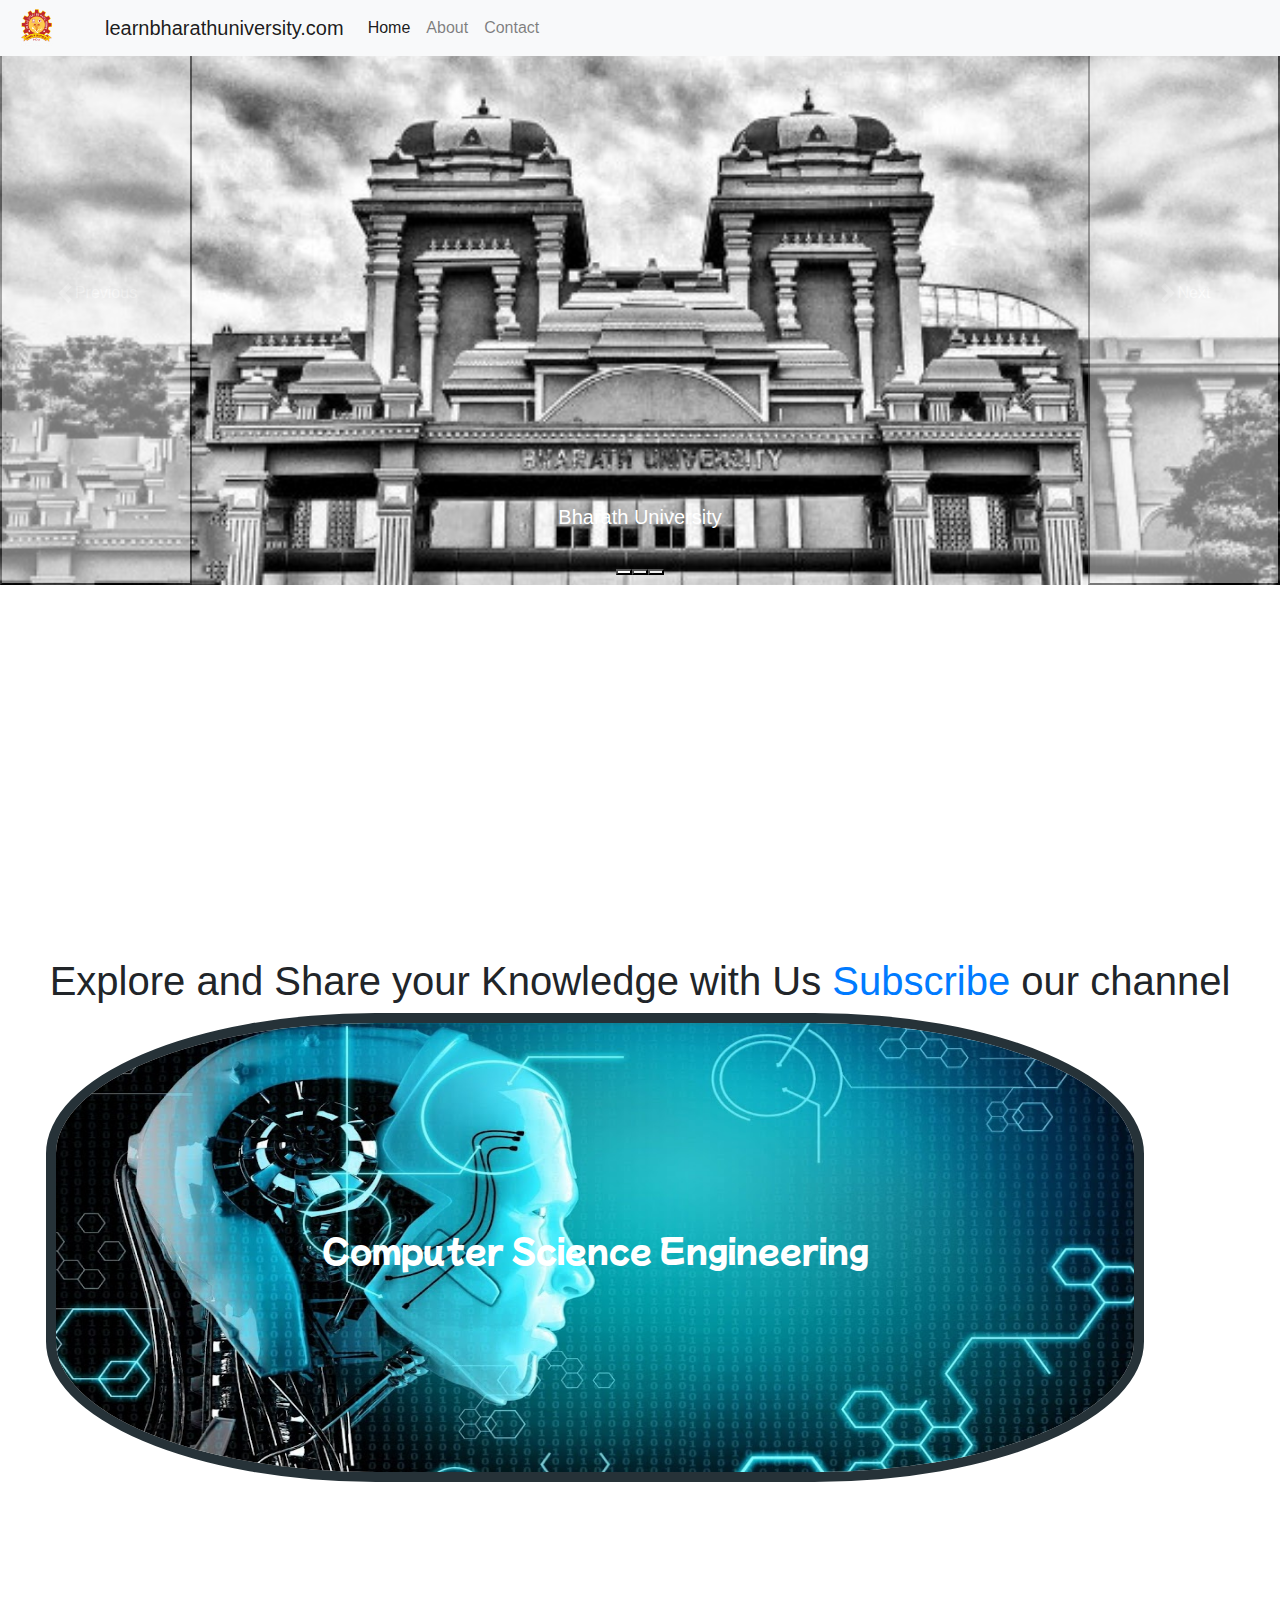
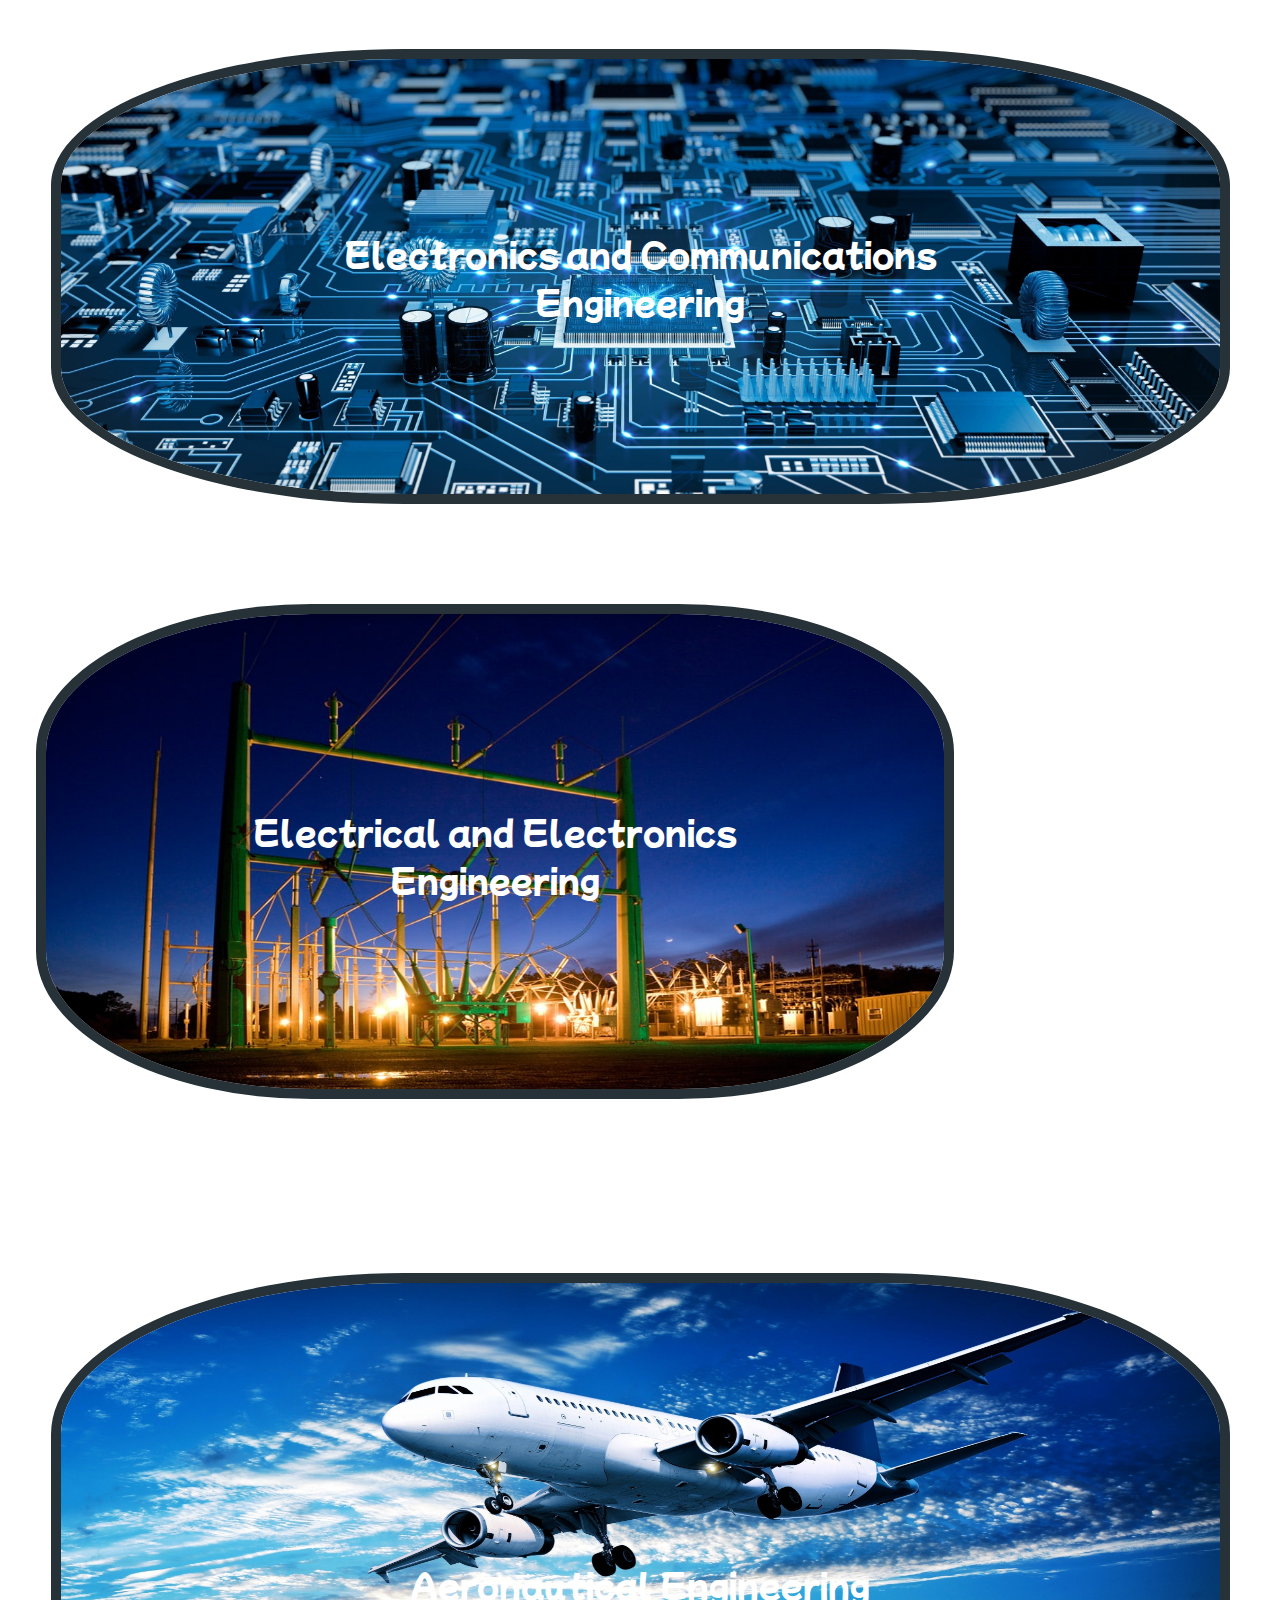
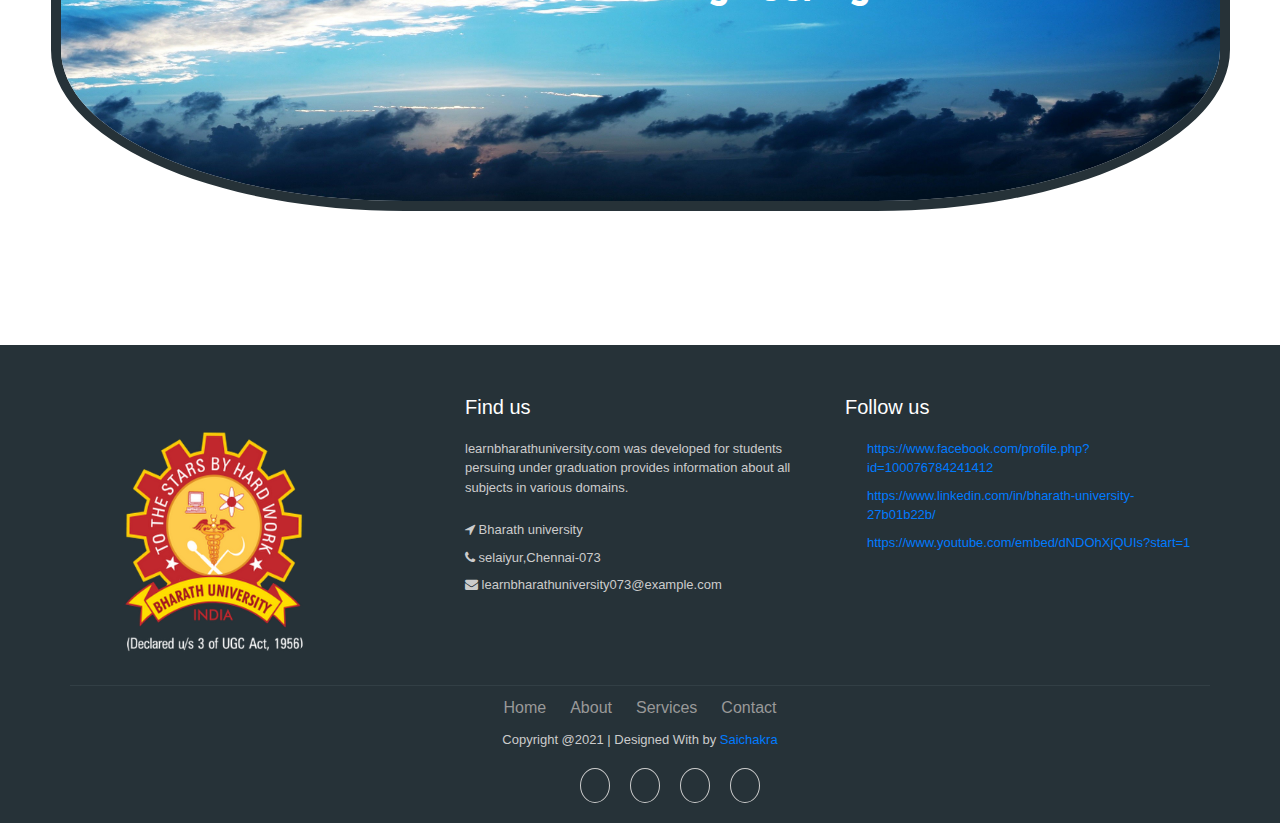
==== index.html @ 113d8f44 "file uploads" ====
<!DOCTYPE html>
<html class="no-js" lang="en">

<head>
<meta name="facebook-domain-verification" content="z4fjflwodnx5edmwjjaahcla195qvx" />
    <title>learnbharathuniversity.com </title>
    <meta charset="utf-8">
    <meta http-equiv="X-UA-Compatible" content="IE=edge" />
    <meta name="viewport" content="width=device-width,initial-scale=1.0,maximum-scale=1" />
     <link rel="stylesheet" type="text/css" href="stylesheet.css">
   <link rel="icon"  href="images/logo.png">
  
  
   <!--for linking styles-->
    <link rel="stylesheet" href="https://cdn.jsdelivr.net/npm/bootstrap@5.1.3/dist/css/bootstrap.min.css" integrity="sha384-1BmE4kWBq78iYhFldvKuhfTAU6auU8tT94WrHftjDbrCEXSU1oBoqyl2QvZ6jIW3" crossorigin="anonymous">
    <link rel="stylesheet" href="https://cdnjs.cloudflare.com/ajax/libs/font-awesome/4.7.0/css/font-awesome.min.css">
    <link rel="stylesheet" href="https://fonts.googleapis.com/css?family=Bitter:400,700">
    <link rel="stylesheet" href="assets/css/style.css">
    <!--linking  fonts-->
    <link rel="preconnect" href="https://fonts.googleapis.com">
    <link rel="preconnect" href="https://fonts.gstatic.com" crossorigin>
    <link href="https://fonts.googleapis.com/css2?family=Dongle:wght@700&family=Mochiy+Pop+P+One&display=swap" rel="stylesheet">
   <!--courosel styles-->
    <link href="//maxcdn.bootstrapcdn.com/bootstrap/4.1.1/css/bootstrap.min.css" rel="stylesheet" id="bootstrap-css">
    <link rel="stylesheet" href="https://stackpath.bootstrapcdn.com/bootstrap/4.1.3/css/bootstrap.min.css" integrity="sha384-MCw98/SFnGE8fJT3GXwEOngsV7Zt27NXFoaoApmYm81iuXoPkFOJwJ8ERdknLPMO" crossorigin="anonymous">
    <link rel="stylesheet" href="https://use.fontawesome.com/releases/v5.2.0/css/all.css" integrity="sha384-hWVjflwFxL6sNzntih27bfxkr27PmbbK/iSvJ+a4+0owXq79v+lsFkW54bOGbiDQ" crossorigin="anonymous">
    
    

<link rel="stylesheet" href="//cdnjs.cloudflare.com/ajax/libs/animate.css/3.7.0/animate.min.css">
<link rel="stylesheet" href="//cdnjs.cloudflare.com/ajax/libs/OwlCarousel2/2.3.4/assets/owl.carousel.min.css">
<link rel="stylesheet" href="//cdnjs.cloudflare.com/ajax/libs/OwlCarousel2/2.3.4/assets/owl.theme.default.css">

</head>
<body>
  <nav class="navbar navbar-expand-lg navbar-light bg-light fixed-top">
    <img src="images/logo.png" height="40px" width="40px">
    <div class="container">
      <a class="navbar-brand" href="https://www.youtube.com/channel/UCsFg_WmSQu3IfpCHoEcMfqw">learnbharathuniversity.com</a>
      <button class="navbar-toggler" type="button" data-bs-toggle="collapse" data-bs-target="#navbarResponsive" aria-controls="navbarResponsive" aria-expanded="false" aria-label="Toggle navigation">
        <span class="navbar-toggler-icon"></span>
      </button>
      <div class="collapse navbar-collapse" id="navbarResponsive">
        <ul class="navbar-nav ms-auto">
          <li class="nav-item active">
            <a class="nav-link" href="index.html">Home</a>
          </li>
          <li class="nav-item">
            <a class="nav-link" href="about.html">About</a>
          </li>
         <!--<li class="nav-item">
            <a class="nav-link" href="services.html">Services</a>-->
      
          <li class="nav-item">
            <a class="nav-link" href="https://www.facebook.com/profile.php?id=100076784241412">Contact</a>
          </li>
        </ul>
      </div>
    </div>
  </nav>
  <!--courosel images -->
  <header>

    <div id="carouselExampleCaptions" class="carousel slide" data-bs-ride="carousel">
      <div class="carousel-indicators">
        <button type="button" data-bs-target="#carouselExampleCaptions" data-bs-slide-to="0" class="active" aria-current="true" aria-label="Slide 1"></button>
        <button type="button" data-bs-target="#carouselExampleCaptions" data-bs-slide-to="1" aria-label="Slide 2"></button>
        <button type="button" data-bs-target="#carouselExampleCaptions" data-bs-slide-to="2" aria-label="Slide 3"></button>
      </div>
      <div class="carousel-inner">
        <div class="carousel-item active" style="background-image: url('images/cover.jpg');">
          <div class="carousel-caption">
            <h5>Bharath University</h5>
            <p></p>
          </div>
        </div>
        <div class="carousel-item" style="background-image: url('images/slide2.jpg');">
          <div class="carousel-caption">
            <h5></h5>
            <p></p>
          </div>
        </div>
        <div class="carousel-item" style="background-image: url('images/college4.jpg');">
          <div class="carousel-caption">
            <h5></h5>
            <p></p>
          </div>
        </div>
      </div>
      <button class="carousel-control-prev" type="button" data-bs-target="#carouselExampleCaptions" data-bs-slide="prev">
        <span class="carousel-control-prev-icon" aria-hidden="true"></span>
        <span class="visually-hidden">Previous</span>
      </button>
      <button class="carousel-control-next" type="button" data-bs-target="#carouselExampleCaptions" data-bs-slide="next">
        <span class="carousel-control-next-icon" aria-hidden="true"></span>
        <span class="visually-hidden">Next</span>
      </button>
    </div>
  </header>
  
  
 

 <!--youtube link-->


<div class="iframe-container">
<iframe width="560" height="315" src="https://www.youtube.com/embed/dNDOhXjQUIs?start=1" title="YouTube video player" frameborder="0" allow="accelerometer; autoplay; clipboard-write; encrypted-media; gyroscope; picture-in-picture" allowfullscreen></iframe>
</div>
<div class="headings">
  <h1>Explore and Share your Knowledge with Us <a href="https://www.youtube.com/channel/UCsFg_WmSQu3IfpCHoEcMfqw">Subscribe</a> our channel</h1>
  
  </h1>
   </div>

   


<!-- Page Content -->

   <div class="row">
    <div class="column">
     <a href="cse.html" ><img src="images/cse.jpg"  alt="cse" class="column-image" height="80%"  width="90%" ></a>
      <div class="top-image">Computer Science Engineering</div>
    </div>
    <div class="column">
     <a href="ece.html"> <img src="images/ece.jpg"  alt="ece" class="column-image"  height="90%"  width="90%" ></a>
      <div class="centered">Electronics and Communications Engineering</div>
    </div>
    <div class="column">
      <a href="eee.html"> <img src="images/eee.jpeg"  alt="eee" class="column-image" height="80%"  width="90%"  ></a>
      <div class="top-image">Electrical and Electronics Engineering</div>

    </div>
    <div class="column">
     <a href="aero.html"> <img src="images/aero.jpg" alt="areo" class="column-image" height="80%"  width="90%" ></a>
      <div class="centered">Aeronautical Engineering</div>
    </div>
  </div>
  <footer class="footer">


    <div class="container bottom_border">
    <div class="row">
    <div class=" col-sm-4 col-md  col-6 col">
    
      <h5 class="headin5_amrc col_white_amrc pt2"></h5>
      <ul class="footer_ul2_amrc">
    
      <img src="images/logo.png" alt="logo" class="footer-logo"></ul>
    </div>
      
    


    
    <div class=" col-sm-4 col-md col-sm-4  col-12 col">
    <h5 class="headin5_amrc col_white_amrc pt2">Find us</h5>
    <!--headin5_amrc-->
    <p class="mb10">learnbharathuniversity.com was developed for students persuing under graduation provides information about all subjects in various domains.</p>
    <p><i class="fa fa-location-arrow"></i> Bharath university </p>
    <p><i class="fa fa-phone"></i>  selaiyur,Chennai-073</p>
    <p><i class="fa fa fa-envelope"></i> learnbharathuniversity073@example.com  </p>
    </div>
    
    
    
    
    
    
    
    
    <div class=" col-sm-4 col-md  col-12 col">
    <h5 class="headin5_amrc col_white_amrc pt2">Follow us</h5>
    <!--headin5_amrc ends here-->
    
    <ul class="footer_ul2_amrc">
    <li><a href="#"><i class="fab fa-facebook fleft padding-right"></i> </a><p> <a href="https://www.facebook.com/profile.php?id=100076784241412">https://www.facebook.com/profile.php?id=100076784241412</a></p></li>
    <li><a href="#"><i class="fab fa-linkedin fleft padding-right"></i> </a><p> <a href="https://www.linkedin.com/in/bharath-university-27b01b22b/">https://www.linkedin.com/in/bharath-university-27b01b22b/</a></p></li>
    <li><a href="#"><i class="fab fa-youtube fleft padding-right"></i></a><p><a href="https://www.youtube.com/channel/UCsFg_WmSQu3IfpCHoEcMfqw">https://www.youtube.com/embed/dNDOhXjQUIs?start=1</a></p></li>
   <!-- <li><a href="#"><i class="fab fa-twitter fleft padding-right"></i> </a><p>Lorem Ipsum is simply dummy text of the printing...<a href="#">https://www.lipsum.com/</a></p></li>
    </ul>
    <!--footer_ul2_amrc ends here-->
    </div>
    </div>
    </div>
    
    
    
    <div class="container">
    <ul class="foote_bottom_ul_amrc">
    <li><a href="index.html">Home</a></li>
    <li><a href="about.html">About</a></li>
    <li><a href="services.html">Services</a></li>
    
    <li><a href="learnbharathuniversity073@gmail.com">Contact</a></li>
    </ul>
    <!--foote_bottom_ul_amrc ends here-->
    <p class="text-center">Copyright @2021 | Designed With by <a href="#">Saichakra</a></p>
    
    <ul class="social_footer_ul">
    <li><a href="https://www.facebook.com/profile.php?id=100076784241412"><i class="fab fa-facebook-f"></i></a></li>
    <li><a href="https://www.youtube.com/channel/UCsFg_WmSQu3IfpCHoEcMfqw"><i class="fab fa-youtube"></i></a></li>
    <li><a href="https://www.linkedin.com/in/bharath-university-27b01b22b/"><i class="fab fa-linkedin"></i></a></li>
    <li><a href="https://www.instagram.com/?hl=en"><i class="fab fa-instagram"></i></a></li>
    </ul>
    <!--social_footer_ul ends here-->
    </div>
    
    </footer>
    
    
    
    <script src="https://cdnjs.cloudflare.com/ajax/libs/popper.js/1.14.3/umd/popper.min.js" integrity="sha384-ZMP7rVo3mIykV+2+9J3UJ46jBk0WLaUAdn689aCwoqbBJiSnjAK/l8WvCWPIPm49" crossorigin="anonymous"></script>
    <script src="https://stackpath.bootstrapcdn.com/bootstrap/4.1.3/js/bootstrap.min.js" integrity="sha384-ChfqqxuZUCnJSK3+MXmPNIyE6ZbWh2IMqE241rYiqJxyMiZ6OW/JmZQ5stwEULTy" crossorigin="anonymous"></script>
    <script src="https://ajax.googleapis.com/ajax/libs/jquery/3.6.0/jquery.min.js"></script>
    <script src="index.js" charset="utf-8" ></script>
    <script src="https://ajax.googleapis.com/ajax/libs/jquery/3.6.0/jquery.min.js"></script>
    <script src="https://cdn.jsdelivr.net/npm/bootstrap@5.1.3/dist/js/bootstrap.bundle.min.js" integrity="sha384-ka7Sk0Gln4gmtz2MlQnikT1wXgYsOg+OMhuP+IlRH9sENBO0LRn5q+8nbTov4+1p" crossorigin="anonymous"></script>
    <script src="//maxcdn.bootstrapcdn.com/bootstrap/4.1.1/js/bootstrap.min.js"></script>
    <script src="//cdnjs.cloudflare.com/ajax/libs/jquery/3.2.1/jquery.min.js"></script>
    <script src="//cdnjs.cloudflare.com/ajax/libs/OwlCarousel2/2.3.4/owl.carousel.js"></script>

  </body>
---- stylesheet.css ----
.carousel-item {
  height: 65vh;
  min-height: 350px;
  background: no-repeat center center scroll;
  -webkit-background-size: cover;
  -moz-background-size: cover;
  -o-background-size: cover;
  background-size: cover;
}

.iframe-container{

  position: relative;
  
  top: 50px;
  text-align: center;
}
.headings{
  position: relative;
  top: 50px;
  text-align: center;
}
.body-container{
  position: relative;
  height: 200px;
  width: 1000px;
}*/
/* Three image containers (use 25% for four, and 50% for two, etc) */
img:hover{
  opacity: 0.6;
}
img{
  border-radius: 30%;
  border: 10px solid #263238;
}



.column {
  
  float: left;
  padding-top: 50px;
  position: relative;
  text-align: center;
  color:white;
  font-family: 'Dongle', sans-serif;
  font-family: 'Mochiy Pop P One', sans-serif;
  font-size: 2rem;
  
}
.column-image{
  border: 10px solid #263238;
  

}

.top-image{

  position:absolute;
  top:45%;
  left:50%;
  transform:translate(-50%, -50%);
}
.centered {
  position:absolute;
  top: 50%;
  left: 50%;
  transform: translate(-50%, -50%);
}

.col_white_amrc { color:#FFF;}
footer { width:100%; background-color:#263238; min-height:250px; padding:10px 0px 25px 0px ; display:inline-block;}
.pt2 { padding-top:40px ; margin-bottom:20px ;}
footer p { font-size:13px; color:#CCC; padding-bottom:0px; margin-bottom:8px;}
.mb10 { padding-bottom:15px ;}
.footer_ul_amrc { margin:0px ; list-style-type:none ; font-size:14px; padding:0px 0px 10px 0px ; }
.footer_ul_amrc li {padding:0px 0px 5px 0px;}
.footer_ul_amrc li a{ color:#CCC;}
.footer_ul_amrc li a:hover{ color:#fff; text-decoration:none;}
.fleft { float:left;}
.padding-right { padding-right:10px; }

.footer-logo{
  padding-left:10px;
  padding-top:10px;
  padding-right: 10px;
  position:relative;
  height: 250px;
  width:250px;
  float:left;


}

.footer_ul2_amrc {margin:0px; list-style-type:none; padding:0px;}
.footer_ul2_amrc li p { display:table; }
.footer_ul2_amrc li a:hover { text-decoration:none;}
.footer_ul2_amrc li i { margin-top:5px;}

.bottom_border { border-bottom:1px solid #323f45; padding-bottom:20px;}
.foote_bottom_ul_amrc {
	list-style-type:none;
	padding:0px;
	display:table;
	margin-top: 10px;
	margin-right: auto;
	margin-bottom: 10px;
	margin-left: auto;
}
.foote_bottom_ul_amrc li { display:inline;}
.foote_bottom_ul_amrc li a { color:#999; margin:0 12px;}

.social_footer_ul { display:table; margin:15px auto 0 auto; list-style-type:none;  }
.social_footer_ul li { padding-left:20px; padding-top:10px; float:left; }
.social_footer_ul li a { color:#CCC; border:1px solid #CCC; padding:8px;border-radius:50%;}
.social_footer_ul li i {  width:20px; height:20px; text-align:center;}
.cse-pdfs{
  padding-top: 50px;
  text-align: center;
  
  
  background-color: gainsboro;
}
table{
  width: 80%;
  margin-left: auto;
  margin-right: auto;
}
tr:nth-child(even) {
  background-color: #D6EEEE;
}
tr:nth-child(odd) {
  background-color:#F2FFE9;
}
.btn {
  background: #3498db;
  background-image: -webkit-linear-gradient(top, #3498db, #2980b9);
  background-image: -moz-linear-gradient(top, #3498db, #2980b9);
  background-image: -ms-linear-gradient(top, #3498db, #2980b9);
  background-image: -o-linear-gradient(top, #3498db, #2980b9);
  background-image: linear-gradient(to bottom, #3498db, #2980b9);
  -webkit-border-radius: 25;
  -moz-border-radius: 25;
  border-radius: 25px;
  font-family: Arial;
  color: #ffffff;
  font-size: 23px;
  padding: 9px 20px 10px 20px;
  text-decoration: none;
}

.btn:hover {
  background: #3cb0fd;
  text-decoration: none;
}
table, th, td {
  border: 1px solid white;
  border-collapse: collapse;
}
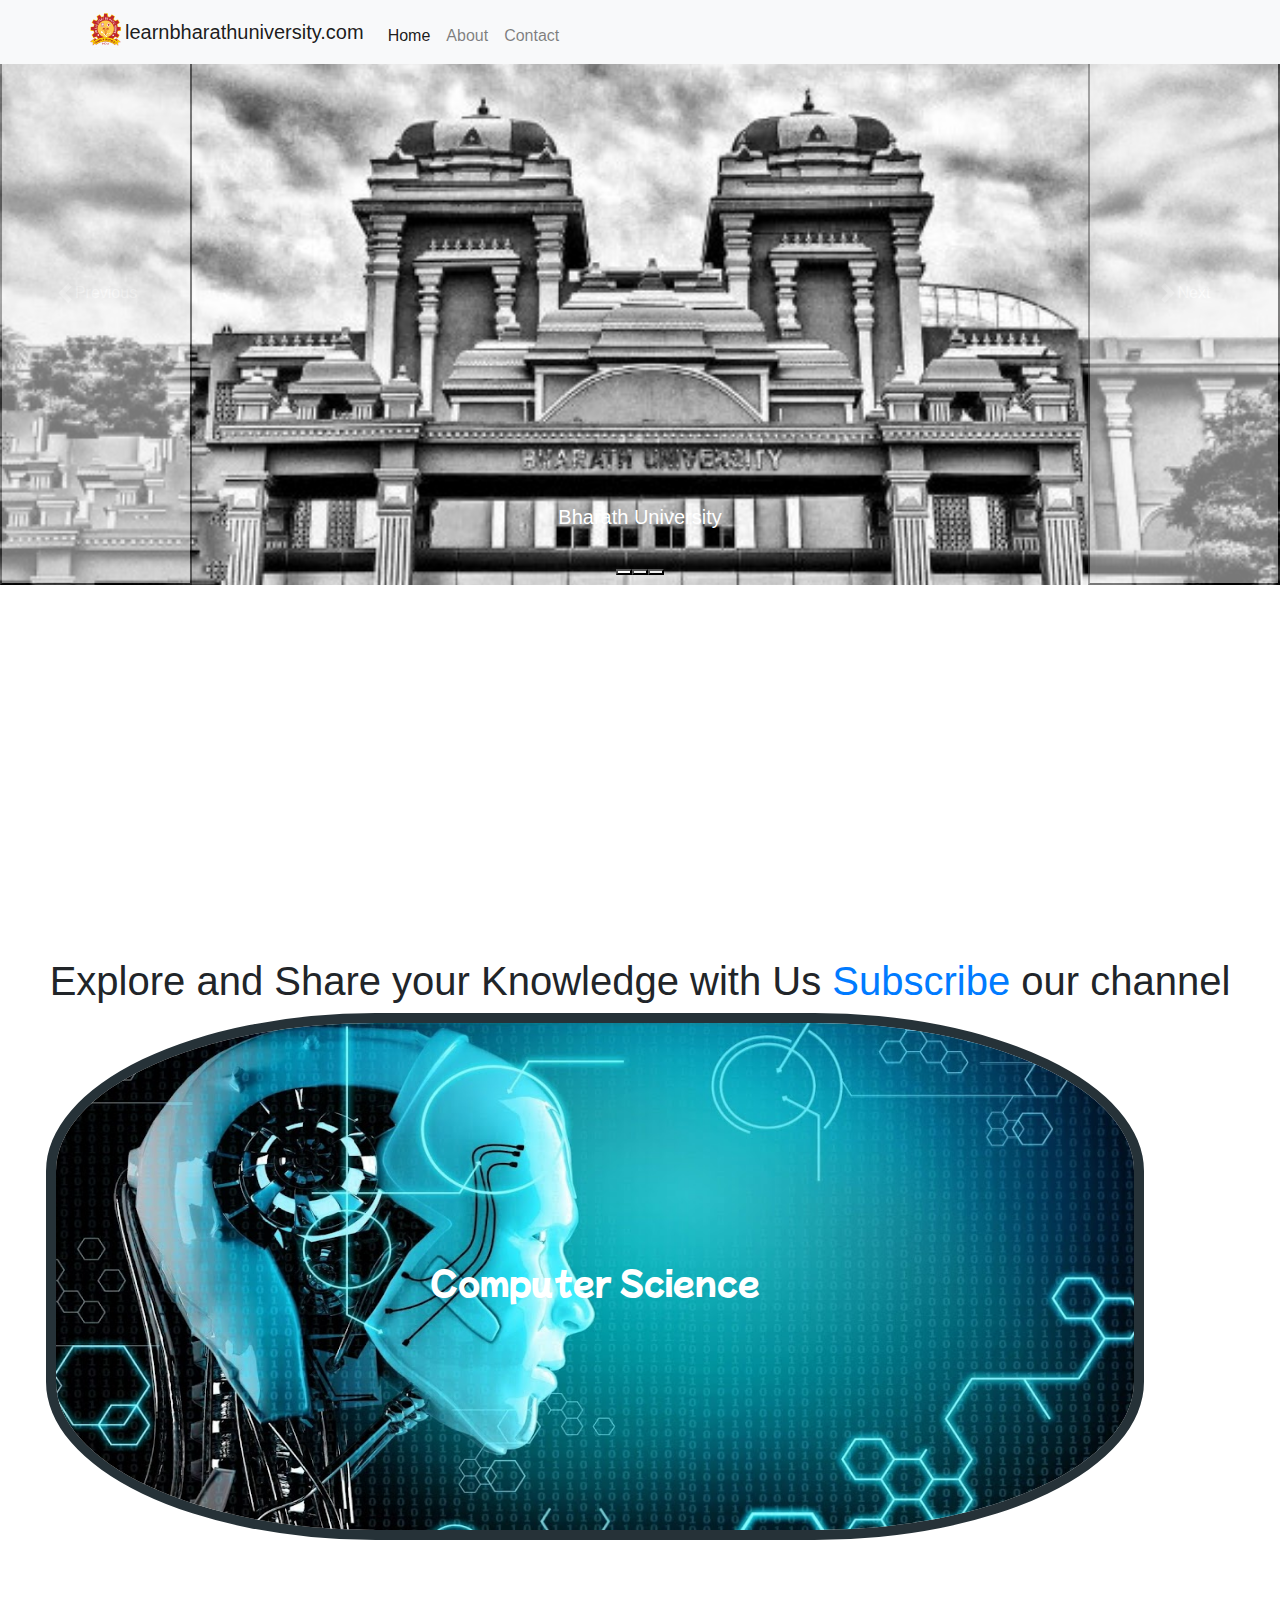
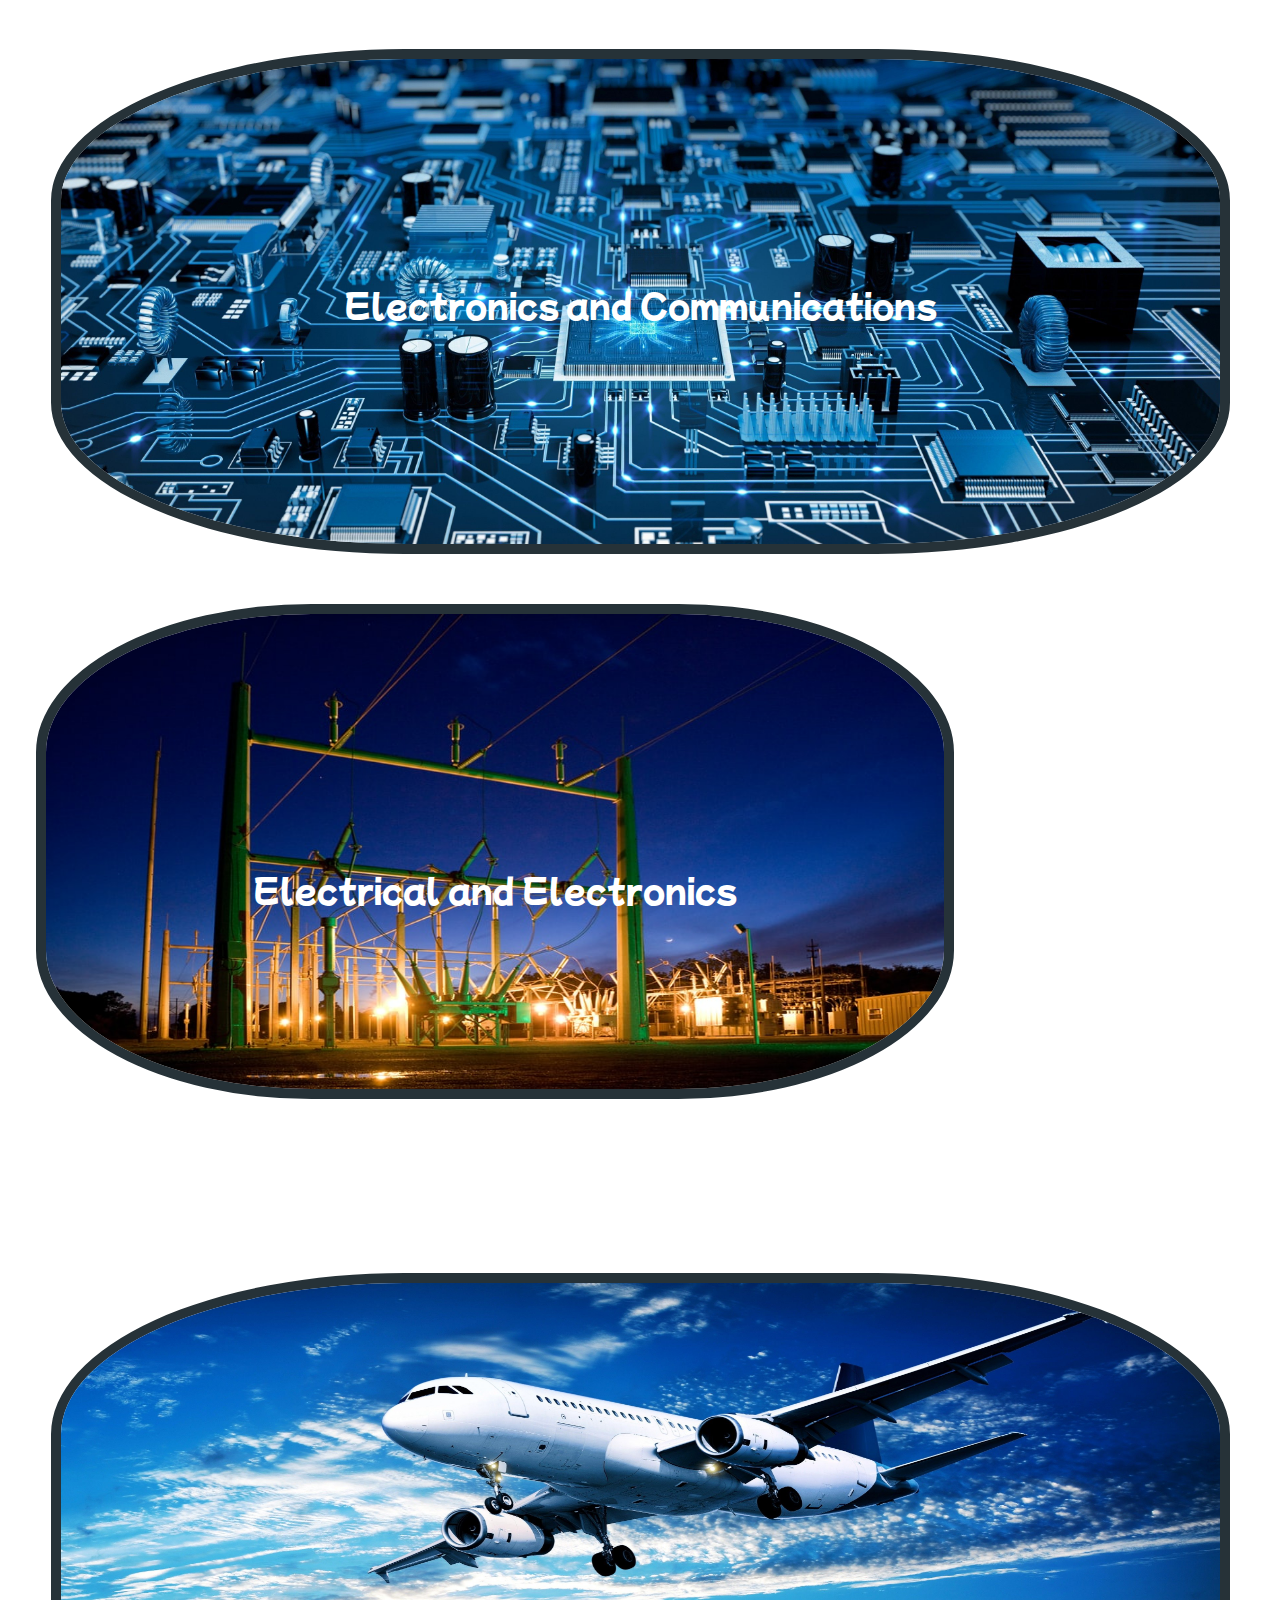
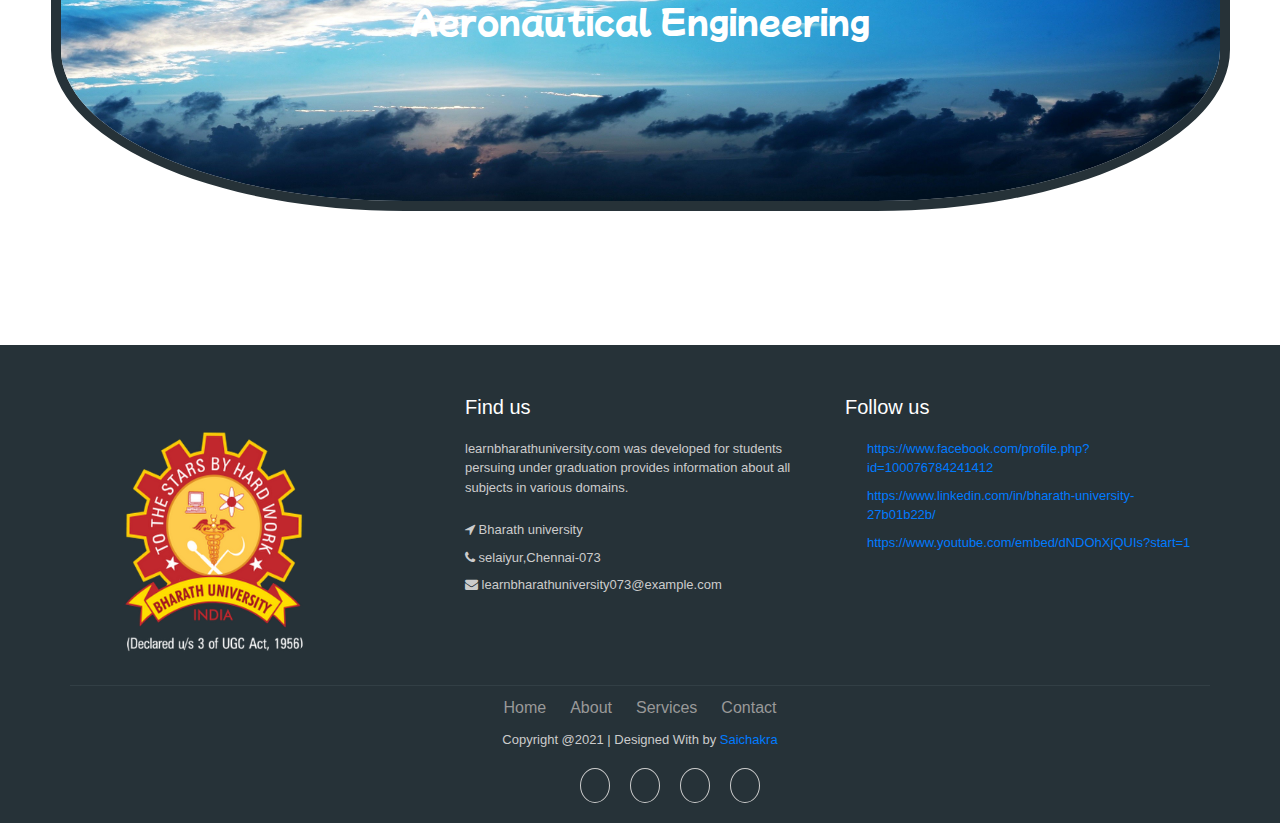
==== commit dd71e589: "Add files via upload" ====
--- a/index.html
+++ b/index.html
@@ -1,224 +1,225 @@
-<!DOCTYPE html>
-<html class="no-js" lang="en">
-
-<head>
-<meta name="facebook-domain-verification" content="z4fjflwodnx5edmwjjaahcla195qvx" />
-    <title>learnbharathuniversity.com </title>
-    <meta charset="utf-8">
-    <meta http-equiv="X-UA-Compatible" content="IE=edge" />
-    <meta name="viewport" content="width=device-width,initial-scale=1.0,maximum-scale=1" />
-     <link rel="stylesheet" type="text/css" href="stylesheet.css">
-   <link rel="icon"  href="images/logo.png">
-  
-  
-   <!--for linking styles-->
-    <link rel="stylesheet" href="https://cdn.jsdelivr.net/npm/bootstrap@5.1.3/dist/css/bootstrap.min.css" integrity="sha384-1BmE4kWBq78iYhFldvKuhfTAU6auU8tT94WrHftjDbrCEXSU1oBoqyl2QvZ6jIW3" crossorigin="anonymous">
-    <link rel="stylesheet" href="https://cdnjs.cloudflare.com/ajax/libs/font-awesome/4.7.0/css/font-awesome.min.css">
-    <link rel="stylesheet" href="https://fonts.googleapis.com/css?family=Bitter:400,700">
-    <link rel="stylesheet" href="assets/css/style.css">
-    <!--linking  fonts-->
-    <link rel="preconnect" href="https://fonts.googleapis.com">
-    <link rel="preconnect" href="https://fonts.gstatic.com" crossorigin>
-    <link href="https://fonts.googleapis.com/css2?family=Dongle:wght@700&family=Mochiy+Pop+P+One&display=swap" rel="stylesheet">
-   <!--courosel styles-->
-    <link href="//maxcdn.bootstrapcdn.com/bootstrap/4.1.1/css/bootstrap.min.css" rel="stylesheet" id="bootstrap-css">
-    <link rel="stylesheet" href="https://stackpath.bootstrapcdn.com/bootstrap/4.1.3/css/bootstrap.min.css" integrity="sha384-MCw98/SFnGE8fJT3GXwEOngsV7Zt27NXFoaoApmYm81iuXoPkFOJwJ8ERdknLPMO" crossorigin="anonymous">
-    <link rel="stylesheet" href="https://use.fontawesome.com/releases/v5.2.0/css/all.css" integrity="sha384-hWVjflwFxL6sNzntih27bfxkr27PmbbK/iSvJ+a4+0owXq79v+lsFkW54bOGbiDQ" crossorigin="anonymous">
-    
-    
-
-<link rel="stylesheet" href="//cdnjs.cloudflare.com/ajax/libs/animate.css/3.7.0/animate.min.css">
-<link rel="stylesheet" href="//cdnjs.cloudflare.com/ajax/libs/OwlCarousel2/2.3.4/assets/owl.carousel.min.css">
-<link rel="stylesheet" href="//cdnjs.cloudflare.com/ajax/libs/OwlCarousel2/2.3.4/assets/owl.theme.default.css">
-
-</head>
-<body>
-  <nav class="navbar navbar-expand-lg navbar-light bg-light fixed-top">
-    <img src="images/logo.png" height="40px" width="40px">
-    <div class="container">
-      <a class="navbar-brand" href="https://www.youtube.com/channel/UCsFg_WmSQu3IfpCHoEcMfqw">learnbharathuniversity.com</a>
-      <button class="navbar-toggler" type="button" data-bs-toggle="collapse" data-bs-target="#navbarResponsive" aria-controls="navbarResponsive" aria-expanded="false" aria-label="Toggle navigation">
-        <span class="navbar-toggler-icon"></span>
-      </button>
-      <div class="collapse navbar-collapse" id="navbarResponsive">
-        <ul class="navbar-nav ms-auto">
-          <li class="nav-item active">
-            <a class="nav-link" href="index.html">Home</a>
-          </li>
-          <li class="nav-item">
-            <a class="nav-link" href="about.html">About</a>
-          </li>
-         <!--<li class="nav-item">
-            <a class="nav-link" href="services.html">Services</a>-->
-      
-          <li class="nav-item">
-            <a class="nav-link" href="https://www.facebook.com/profile.php?id=100076784241412">Contact</a>
-          </li>
-        </ul>
-      </div>
-    </div>
-  </nav>
-  <!--courosel images -->
-  <header>
-
-    <div id="carouselExampleCaptions" class="carousel slide" data-bs-ride="carousel">
-      <div class="carousel-indicators">
-        <button type="button" data-bs-target="#carouselExampleCaptions" data-bs-slide-to="0" class="active" aria-current="true" aria-label="Slide 1"></button>
-        <button type="button" data-bs-target="#carouselExampleCaptions" data-bs-slide-to="1" aria-label="Slide 2"></button>
-        <button type="button" data-bs-target="#carouselExampleCaptions" data-bs-slide-to="2" aria-label="Slide 3"></button>
-      </div>
-      <div class="carousel-inner">
-        <div class="carousel-item active" style="background-image: url('images/cover.jpg');">
-          <div class="carousel-caption">
-            <h5>Bharath University</h5>
-            <p></p>
-          </div>
-        </div>
-        <div class="carousel-item" style="background-image: url('images/slide2.jpg');">
-          <div class="carousel-caption">
-            <h5></h5>
-            <p></p>
-          </div>
-        </div>
-        <div class="carousel-item" style="background-image: url('images/college4.jpg');">
-          <div class="carousel-caption">
-            <h5></h5>
-            <p></p>
-          </div>
-        </div>
-      </div>
-      <button class="carousel-control-prev" type="button" data-bs-target="#carouselExampleCaptions" data-bs-slide="prev">
-        <span class="carousel-control-prev-icon" aria-hidden="true"></span>
-        <span class="visually-hidden">Previous</span>
-      </button>
-      <button class="carousel-control-next" type="button" data-bs-target="#carouselExampleCaptions" data-bs-slide="next">
-        <span class="carousel-control-next-icon" aria-hidden="true"></span>
-        <span class="visually-hidden">Next</span>
-      </button>
-    </div>
-  </header>
-  
-  
- 
-
- <!--youtube link-->
-
-
-<div class="iframe-container">
-<iframe width="560" height="315" src="https://www.youtube.com/embed/dNDOhXjQUIs?start=1" title="YouTube video player" frameborder="0" allow="accelerometer; autoplay; clipboard-write; encrypted-media; gyroscope; picture-in-picture" allowfullscreen></iframe>
-</div>
-<div class="headings">
-  <h1>Explore and Share your Knowledge with Us <a href="https://www.youtube.com/channel/UCsFg_WmSQu3IfpCHoEcMfqw">Subscribe</a> our channel</h1>
-  
-  </h1>
-   </div>
-
-   
-
-
-<!-- Page Content -->
-
-   <div class="row">
-    <div class="column">
-     <a href="cse.html" ><img src="images/cse.jpg"  alt="cse" class="column-image" height="80%"  width="90%" ></a>
-      <div class="top-image">Computer Science Engineering</div>
-    </div>
-    <div class="column">
-     <a href="ece.html"> <img src="images/ece.jpg"  alt="ece" class="column-image"  height="90%"  width="90%" ></a>
-      <div class="centered">Electronics and Communications Engineering</div>
-    </div>
-    <div class="column">
-      <a href="eee.html"> <img src="images/eee.jpeg"  alt="eee" class="column-image" height="80%"  width="90%"  ></a>
-      <div class="top-image">Electrical and Electronics Engineering</div>
-
-    </div>
-    <div class="column">
-     <a href="aero.html"> <img src="images/aero.jpg" alt="areo" class="column-image" height="80%"  width="90%" ></a>
-      <div class="centered">Aeronautical Engineering</div>
-    </div>
-  </div>
-  <footer class="footer">
-
-
-    <div class="container bottom_border">
-    <div class="row">
-    <div class=" col-sm-4 col-md  col-6 col">
-    
-      <h5 class="headin5_amrc col_white_amrc pt2"></h5>
-      <ul class="footer_ul2_amrc">
-    
-      <img src="images/logo.png" alt="logo" class="footer-logo"></ul>
-    </div>
-      
-    
-
-
-    
-    <div class=" col-sm-4 col-md col-sm-4  col-12 col">
-    <h5 class="headin5_amrc col_white_amrc pt2">Find us</h5>
-    <!--headin5_amrc-->
-    <p class="mb10">learnbharathuniversity.com was developed for students persuing under graduation provides information about all subjects in various domains.</p>
-    <p><i class="fa fa-location-arrow"></i> Bharath university </p>
-    <p><i class="fa fa-phone"></i>  selaiyur,Chennai-073</p>
-    <p><i class="fa fa fa-envelope"></i> learnbharathuniversity073@example.com  </p>
-    </div>
-    
-    
-    
-    
-    
-    
-    
-    
-    <div class=" col-sm-4 col-md  col-12 col">
-    <h5 class="headin5_amrc col_white_amrc pt2">Follow us</h5>
-    <!--headin5_amrc ends here-->
-    
-    <ul class="footer_ul2_amrc">
-    <li><a href="#"><i class="fab fa-facebook fleft padding-right"></i> </a><p> <a href="https://www.facebook.com/profile.php?id=100076784241412">https://www.facebook.com/profile.php?id=100076784241412</a></p></li>
-    <li><a href="#"><i class="fab fa-linkedin fleft padding-right"></i> </a><p> <a href="https://www.linkedin.com/in/bharath-university-27b01b22b/">https://www.linkedin.com/in/bharath-university-27b01b22b/</a></p></li>
-    <li><a href="#"><i class="fab fa-youtube fleft padding-right"></i></a><p><a href="https://www.youtube.com/channel/UCsFg_WmSQu3IfpCHoEcMfqw">https://www.youtube.com/embed/dNDOhXjQUIs?start=1</a></p></li>
-   <!-- <li><a href="#"><i class="fab fa-twitter fleft padding-right"></i> </a><p>Lorem Ipsum is simply dummy text of the printing...<a href="#">https://www.lipsum.com/</a></p></li>
-    </ul>
-    <!--footer_ul2_amrc ends here-->
-    </div>
-    </div>
-    </div>
-    
-    
-    
-    <div class="container">
-    <ul class="foote_bottom_ul_amrc">
-    <li><a href="index.html">Home</a></li>
-    <li><a href="about.html">About</a></li>
-    <li><a href="services.html">Services</a></li>
-    
-    <li><a href="learnbharathuniversity073@gmail.com">Contact</a></li>
-    </ul>
-    <!--foote_bottom_ul_amrc ends here-->
-    <p class="text-center">Copyright @2021 | Designed With by <a href="#">Saichakra</a></p>
-    
-    <ul class="social_footer_ul">
-    <li><a href="https://www.facebook.com/profile.php?id=100076784241412"><i class="fab fa-facebook-f"></i></a></li>
-    <li><a href="https://www.youtube.com/channel/UCsFg_WmSQu3IfpCHoEcMfqw"><i class="fab fa-youtube"></i></a></li>
-    <li><a href="https://www.linkedin.com/in/bharath-university-27b01b22b/"><i class="fab fa-linkedin"></i></a></li>
-    <li><a href="https://www.instagram.com/?hl=en"><i class="fab fa-instagram"></i></a></li>
-    </ul>
-    <!--social_footer_ul ends here-->
-    </div>
-    
-    </footer>
-    
-    
-    
-    <script src="https://cdnjs.cloudflare.com/ajax/libs/popper.js/1.14.3/umd/popper.min.js" integrity="sha384-ZMP7rVo3mIykV+2+9J3UJ46jBk0WLaUAdn689aCwoqbBJiSnjAK/l8WvCWPIPm49" crossorigin="anonymous"></script>
-    <script src="https://stackpath.bootstrapcdn.com/bootstrap/4.1.3/js/bootstrap.min.js" integrity="sha384-ChfqqxuZUCnJSK3+MXmPNIyE6ZbWh2IMqE241rYiqJxyMiZ6OW/JmZQ5stwEULTy" crossorigin="anonymous"></script>
-    <script src="https://ajax.googleapis.com/ajax/libs/jquery/3.6.0/jquery.min.js"></script>
-    <script src="index.js" charset="utf-8" ></script>
-    <script src="https://ajax.googleapis.com/ajax/libs/jquery/3.6.0/jquery.min.js"></script>
-    <script src="https://cdn.jsdelivr.net/npm/bootstrap@5.1.3/dist/js/bootstrap.bundle.min.js" integrity="sha384-ka7Sk0Gln4gmtz2MlQnikT1wXgYsOg+OMhuP+IlRH9sENBO0LRn5q+8nbTov4+1p" crossorigin="anonymous"></script>
-    <script src="//maxcdn.bootstrapcdn.com/bootstrap/4.1.1/js/bootstrap.min.js"></script>
-    <script src="//cdnjs.cloudflare.com/ajax/libs/jquery/3.2.1/jquery.min.js"></script>
-    <script src="//cdnjs.cloudflare.com/ajax/libs/OwlCarousel2/2.3.4/owl.carousel.js"></script>
-
-  </body>
+<!DOCTYPE html>
+<html class="no-js" lang="en">
+
+<head>
+<meta name="facebook-domain-verification" content="z4fjflwodnx5edmwjjaahcla195qvx" />
+    <title>learnbharathuniversity.com </title>
+    <meta charset="utf-8">
+    <meta http-equiv="X-UA-Compatible" content="IE=edge" />
+    <meta name="viewport" content="width=device-width,initial-scale=1.0,maximum-scale=1" />
+     <link rel="stylesheet" type="text/css" href="stylesheet.css">
+   <link rel="icon"  href="images/logo.png">
+  
+  
+   <!--for linking styles-->
+    <link rel="stylesheet" href="https://cdn.jsdelivr.net/npm/bootstrap@5.1.3/dist/css/bootstrap.min.css" integrity="sha384-1BmE4kWBq78iYhFldvKuhfTAU6auU8tT94WrHftjDbrCEXSU1oBoqyl2QvZ6jIW3" crossorigin="anonymous">
+    <link rel="stylesheet" href="https://cdnjs.cloudflare.com/ajax/libs/font-awesome/4.7.0/css/font-awesome.min.css">
+    <link rel="stylesheet" href="https://fonts.googleapis.com/css?family=Bitter:400,700">
+    <link rel="stylesheet" href="assets/css/style.css">
+    <!--linking  fonts-->
+    <link rel="preconnect" href="https://fonts.googleapis.com">
+    <link rel="preconnect" href="https://fonts.gstatic.com" crossorigin>
+    <link href="https://fonts.googleapis.com/css2?family=Dongle:wght@700&family=Mochiy+Pop+P+One&display=swap" rel="stylesheet">
+   <!--courosel styles-->
+    <link href="//maxcdn.bootstrapcdn.com/bootstrap/4.1.1/css/bootstrap.min.css" rel="stylesheet" id="bootstrap-css">
+    <link rel="stylesheet" href="https://stackpath.bootstrapcdn.com/bootstrap/4.1.3/css/bootstrap.min.css" integrity="sha384-MCw98/SFnGE8fJT3GXwEOngsV7Zt27NXFoaoApmYm81iuXoPkFOJwJ8ERdknLPMO" crossorigin="anonymous">
+    <link rel="stylesheet" href="https://use.fontawesome.com/releases/v5.2.0/css/all.css" integrity="sha384-hWVjflwFxL6sNzntih27bfxkr27PmbbK/iSvJ+a4+0owXq79v+lsFkW54bOGbiDQ" crossorigin="anonymous">
+    
+    
+
+<link rel="stylesheet" href="//cdnjs.cloudflare.com/ajax/libs/animate.css/3.7.0/animate.min.css">
+<link rel="stylesheet" href="//cdnjs.cloudflare.com/ajax/libs/OwlCarousel2/2.3.4/assets/owl.carousel.min.css">
+<link rel="stylesheet" href="//cdnjs.cloudflare.com/ajax/libs/OwlCarousel2/2.3.4/assets/owl.theme.default.css">
+
+</head>
+<body>
+  <nav class="navbar navbar-expand-lg navbar-light bg-light fixed-top">
+    
+    <div class="container">
+      <img src="images/logo.png" height="40px" width="40px">
+      <a class="navbar-brand" href="https://www.youtube.com/channel/UCsFg_WmSQu3IfpCHoEcMfqw">learnbharathuniversity.com</a>
+      <button class="navbar-toggler" type="button" data-bs-toggle="collapse" data-bs-target="#navbarResponsive" aria-controls="navbarResponsive" aria-expanded="false" aria-label="Toggle navigation">
+        <span class="navbar-toggler-icon"></span>
+      </button>
+      <div class="collapse navbar-collapse" id="navbarResponsive">
+        <ul class="navbar-nav ms-auto">
+          <li class="nav-item active">
+            <a class="nav-link" href="index.html">Home</a>
+          </li>
+          <li class="nav-item">
+            <a class="nav-link" href="about.html">About</a>
+          </li>
+         <!--<li class="nav-item">
+            <a class="nav-link" href="services.html">Services</a>-->
+      
+          <li class="nav-item">
+            <a class="nav-link" href="https://www.facebook.com/profile.php?id=100076784241412">Contact</a>
+          </li>
+        </ul>
+      </div>
+    </div>
+  </nav>
+  <!--courosel images -->
+  <header>
+
+    <div id="carouselExampleCaptions" class="carousel slide" data-bs-ride="carousel">
+      <div class="carousel-indicators">
+        <button type="button" data-bs-target="#carouselExampleCaptions" data-bs-slide-to="0" class="active" aria-current="true" aria-label="Slide 1"></button>
+        <button type="button" data-bs-target="#carouselExampleCaptions" data-bs-slide-to="1" aria-label="Slide 2"></button>
+        <button type="button" data-bs-target="#carouselExampleCaptions" data-bs-slide-to="2" aria-label="Slide 3"></button>
+      </div>
+      <div class="carousel-inner">
+        <div class="carousel-item active" style="background-image: url('images/cover.jpg');">
+          <div class="carousel-caption">
+            <h5>Bharath University</h5>
+            <p></p>
+          </div>
+        </div>
+        <div class="carousel-item" style="background-image: url('images/slide2.jpg');">
+          <div class="carousel-caption">
+            <h5></h5>
+            <p></p>
+          </div>
+        </div>
+        <div class="carousel-item" style="background-image: url('images/college4.jpg');">
+          <div class="carousel-caption">
+            <h5></h5>
+            <p></p>
+          </div>
+        </div>
+      </div>
+      <button class="carousel-control-prev" type="button" data-bs-target="#carouselExampleCaptions" data-bs-slide="prev">
+        <span class="carousel-control-prev-icon" aria-hidden="true"></span>
+        <span class="visually-hidden">Previous</span>
+      </button>
+      <button class="carousel-control-next" type="button" data-bs-target="#carouselExampleCaptions" data-bs-slide="next">
+        <span class="carousel-control-next-icon" aria-hidden="true"></span>
+        <span class="visually-hidden">Next</span>
+      </button>
+    </div>
+  </header>
+  
+  
+ 
+
+ <!--youtube link-->
+
+
+<div class="iframe-container">
+<iframe width="560" height="315" src="https://www.youtube.com/embed/dNDOhXjQUIs?start=1" title="YouTube video player" frameborder="0" allow="accelerometer; autoplay; clipboard-write; encrypted-media; gyroscope; picture-in-picture" allowfullscreen></iframe>
+</div>
+<div class="headings">
+  <h1>Explore and Share your Knowledge with Us <a href="https://www.youtube.com/channel/UCsFg_WmSQu3IfpCHoEcMfqw">Subscribe</a> our channel</h1>
+  
+  </h1>
+   </div>
+
+   
+
+
+<!-- Page Content -->
+
+   <div class="row">
+    <div class="column">
+     <a href="cse.html" ><img src="images/cse.jpg"  alt="cse" class="column-image" height="90%"  width="90%" ></a>
+      <div class="top-image">Computer Science</div>
+    </div>
+    <div class="column">
+     <a href="ece.html"> <img src="images/ece.jpg"  alt="ece" class="column-image"  height="100%"  width="90%" ></a>
+      <div class="centered">Electronics and Communications</div>
+    </div>
+    <div class="column">
+      <a href="eee.html"> <img src="images/eee.jpeg"  alt="eee" class="column-image" height="80%"  width="90%"  ></a>
+      <div class="top-image">Electrical and Electronics </div>
+
+    </div>
+    <div class="column">
+     <a href="aero.html"> <img src="images/aero.jpg" alt="areo" class="column-image" height="80%"  width="90%" ></a>
+      <div class="centered">Aeronautical Engineering</div>
+    </div>
+  </div>
+  <footer class="footer">
+
+
+    <div class="container bottom_border">
+    <div class="row">
+    <div class=" col-sm-4 col-md  col-6 col">
+    
+      <h5 class="headin5_amrc col_white_amrc pt2"></h5>
+      <ul class="footer_ul2_amrc">
+    
+      <img src="images/logo.png" alt="logo" class="footer-logo"></ul>
+    </div>
+      
+    
+
+
+    
+    <div class=" col-sm-4 col-md col-sm-4  col-12 col">
+    <h5 class="headin5_amrc col_white_amrc pt2">Find us</h5>
+    <!--headin5_amrc-->
+    <p class="mb10">learnbharathuniversity.com was developed for students persuing under graduation provides information about all subjects in various domains.</p>
+    <p><i class="fa fa-location-arrow"></i> Bharath university </p>
+    <p><i class="fa fa-phone"></i>  selaiyur,Chennai-073</p>
+    <p><i class="fa fa fa-envelope"></i> learnbharathuniversity073@example.com  </p>
+    </div>
+    
+    
+    
+    
+    
+    
+    
+    
+    <div class=" col-sm-4 col-md  col-12 col">
+    <h5 class="headin5_amrc col_white_amrc pt2">Follow us</h5>
+    <!--headin5_amrc ends here-->
+    
+    <ul class="footer_ul2_amrc">
+    <li><a href="#"><i class="fab fa-facebook fleft padding-right"></i> </a><p> <a href="https://www.facebook.com/profile.php?id=100076784241412">https://www.facebook.com/profile.php?id=100076784241412</a></p></li>
+    <li><a href="#"><i class="fab fa-linkedin fleft padding-right"></i> </a><p> <a href="https://www.linkedin.com/in/bharath-university-27b01b22b/">https://www.linkedin.com/in/bharath-university-27b01b22b/</a></p></li>
+    <li><a href="#"><i class="fab fa-youtube fleft padding-right"></i></a><p><a href="https://www.youtube.com/channel/UCsFg_WmSQu3IfpCHoEcMfqw">https://www.youtube.com/embed/dNDOhXjQUIs?start=1</a></p></li>
+   <!-- <li><a href="#"><i class="fab fa-twitter fleft padding-right"></i> </a><p>Lorem Ipsum is simply dummy text of the printing...<a href="#">https://www.lipsum.com/</a></p></li>
+    </ul>
+    <!--footer_ul2_amrc ends here-->
+    </div>
+    </div>
+    </div>
+    
+    
+    
+    <div class="container">
+    <ul class="foote_bottom_ul_amrc">
+    <li><a href="index.html">Home</a></li>
+    <li><a href="about.html">About</a></li>
+    <li><a href="services.html">Services</a></li>
+    
+    <li><a href="learnbharathuniversity073@gmail.com">Contact</a></li>
+    </ul>
+    <!--foote_bottom_ul_amrc ends here-->
+    <p class="text-center">Copyright @2021 | Designed With by <a href="#">Saichakra</a></p>
+    
+    <ul class="social_footer_ul">
+    <li><a href="https://www.facebook.com/profile.php?id=100076784241412"><i class="fab fa-facebook-f"></i></a></li>
+    <li><a href="https://www.youtube.com/channel/UCsFg_WmSQu3IfpCHoEcMfqw"><i class="fab fa-youtube"></i></a></li>
+    <li><a href="https://www.linkedin.com/in/bharath-university-27b01b22b/"><i class="fab fa-linkedin"></i></a></li>
+    <li><a href="https://www.instagram.com/learnbharathuniversity/"><i class="fab fa-instagram"></i></a></li>
+    </ul>
+    <!--social_footer_ul ends here-->
+    </div>
+    
+    </footer>
+    
+    
+    
+    <script src="https://cdnjs.cloudflare.com/ajax/libs/popper.js/1.14.3/umd/popper.min.js" integrity="sha384-ZMP7rVo3mIykV+2+9J3UJ46jBk0WLaUAdn689aCwoqbBJiSnjAK/l8WvCWPIPm49" crossorigin="anonymous"></script>
+    <script src="https://stackpath.bootstrapcdn.com/bootstrap/4.1.3/js/bootstrap.min.js" integrity="sha384-ChfqqxuZUCnJSK3+MXmPNIyE6ZbWh2IMqE241rYiqJxyMiZ6OW/JmZQ5stwEULTy" crossorigin="anonymous"></script>
+    <script src="https://ajax.googleapis.com/ajax/libs/jquery/3.6.0/jquery.min.js"></script>
+    <script src="index.js" charset="utf-8" ></script>
+    <script src="https://ajax.googleapis.com/ajax/libs/jquery/3.6.0/jquery.min.js"></script>
+    <script src="https://cdn.jsdelivr.net/npm/bootstrap@5.1.3/dist/js/bootstrap.bundle.min.js" integrity="sha384-ka7Sk0Gln4gmtz2MlQnikT1wXgYsOg+OMhuP+IlRH9sENBO0LRn5q+8nbTov4+1p" crossorigin="anonymous"></script>
+    <script src="//maxcdn.bootstrapcdn.com/bootstrap/4.1.1/js/bootstrap.min.js"></script>
+    <script src="//cdnjs.cloudflare.com/ajax/libs/jquery/3.2.1/jquery.min.js"></script>
+    <script src="//cdnjs.cloudflare.com/ajax/libs/OwlCarousel2/2.3.4/owl.carousel.js"></script>
+
+  </body>
--- a/stylesheet.css
+++ b/stylesheet.css
@@ -1,161 +1,188 @@
-
-.carousel-item {
-  height: 65vh;
-  min-height: 350px;
-  background: no-repeat center center scroll;
-  -webkit-background-size: cover;
-  -moz-background-size: cover;
-  -o-background-size: cover;
-  background-size: cover;
-}
-
-.iframe-container{
-
-  position: relative;
-  
-  top: 50px;
-  text-align: center;
-}
-.headings{
-  position: relative;
-  top: 50px;
-  text-align: center;
-}
-.body-container{
-  position: relative;
-  height: 200px;
-  width: 1000px;
-}*/
-/* Three image containers (use 25% for four, and 50% for two, etc) */
-img:hover{
-  opacity: 0.6;
-}
-img{
-  border-radius: 30%;
-  border: 10px solid #263238;
-}
-
-
-
-.column {
-  
-  float: left;
-  padding-top: 50px;
-  position: relative;
-  text-align: center;
-  color:white;
-  font-family: 'Dongle', sans-serif;
-  font-family: 'Mochiy Pop P One', sans-serif;
-  font-size: 2rem;
-  
-}
-.column-image{
-  border: 10px solid #263238;
-  
-
-}
-
-.top-image{
-
-  position:absolute;
-  top:45%;
-  left:50%;
-  transform:translate(-50%, -50%);
-}
-.centered {
-  position:absolute;
-  top: 50%;
-  left: 50%;
-  transform: translate(-50%, -50%);
-}
-
-.col_white_amrc { color:#FFF;}
-footer { width:100%; background-color:#263238; min-height:250px; padding:10px 0px 25px 0px ; display:inline-block;}
-.pt2 { padding-top:40px ; margin-bottom:20px ;}
-footer p { font-size:13px; color:#CCC; padding-bottom:0px; margin-bottom:8px;}
-.mb10 { padding-bottom:15px ;}
-.footer_ul_amrc { margin:0px ; list-style-type:none ; font-size:14px; padding:0px 0px 10px 0px ; }
-.footer_ul_amrc li {padding:0px 0px 5px 0px;}
-.footer_ul_amrc li a{ color:#CCC;}
-.footer_ul_amrc li a:hover{ color:#fff; text-decoration:none;}
-.fleft { float:left;}
-.padding-right { padding-right:10px; }
-
-.footer-logo{
-  padding-left:10px;
-  padding-top:10px;
-  padding-right: 10px;
-  position:relative;
-  height: 250px;
-  width:250px;
-  float:left;
-
-
-}
-
-.footer_ul2_amrc {margin:0px; list-style-type:none; padding:0px;}
-.footer_ul2_amrc li p { display:table; }
-.footer_ul2_amrc li a:hover { text-decoration:none;}
-.footer_ul2_amrc li i { margin-top:5px;}
-
-.bottom_border { border-bottom:1px solid #323f45; padding-bottom:20px;}
-.foote_bottom_ul_amrc {
-	list-style-type:none;
-	padding:0px;
-	display:table;
-	margin-top: 10px;
-	margin-right: auto;
-	margin-bottom: 10px;
-	margin-left: auto;
-}
-.foote_bottom_ul_amrc li { display:inline;}
-.foote_bottom_ul_amrc li a { color:#999; margin:0 12px;}
-
-.social_footer_ul { display:table; margin:15px auto 0 auto; list-style-type:none;  }
-.social_footer_ul li { padding-left:20px; padding-top:10px; float:left; }
-.social_footer_ul li a { color:#CCC; border:1px solid #CCC; padding:8px;border-radius:50%;}
-.social_footer_ul li i {  width:20px; height:20px; text-align:center;}
-.cse-pdfs{
-  padding-top: 50px;
-  text-align: center;
-  
-  
-  background-color: gainsboro;
-}
-table{
-  width: 80%;
-  margin-left: auto;
-  margin-right: auto;
-}
-tr:nth-child(even) {
-  background-color: #D6EEEE;
-}
-tr:nth-child(odd) {
-  background-color:#F2FFE9;
-}
-.btn {
-  background: #3498db;
-  background-image: -webkit-linear-gradient(top, #3498db, #2980b9);
-  background-image: -moz-linear-gradient(top, #3498db, #2980b9);
-  background-image: -ms-linear-gradient(top, #3498db, #2980b9);
-  background-image: -o-linear-gradient(top, #3498db, #2980b9);
-  background-image: linear-gradient(to bottom, #3498db, #2980b9);
-  -webkit-border-radius: 25;
-  -moz-border-radius: 25;
-  border-radius: 25px;
-  font-family: Arial;
-  color: #ffffff;
-  font-size: 23px;
-  padding: 9px 20px 10px 20px;
-  text-decoration: none;
-}
-
-.btn:hover {
-  background: #3cb0fd;
-  text-decoration: none;
-}
-table, th, td {
-  border: 1px solid white;
-  border-collapse: collapse;
-}
-
+.navbar-nav {
+  margin: 7.5px 0px;
+}
+@media all and (max-width: 600px) {
+  .navbar-nav {
+      margin: 7.5px 0px;
+  }   
+  .navbar .nav > li {
+      display: block;
+  }
+  .navbar .nav > li  img {
+      margin: auto;
+  }
+}
+.carousel-item {
+  height: 65vh;
+  min-height: 350px;
+  background: no-repeat center center scroll;
+  -webkit-background-size: cover;
+  -moz-background-size: cover;
+  -o-background-size: cover;
+  background-size: cover;
+}
+
+.iframe-container{
+
+  position: relative;
+  
+  top: 50px;
+  text-align: center;
+}
+.headings{
+  position: relative;
+  top: 50px;
+  text-align: center;
+}
+.body-container{
+  position: relative;
+  height: 200px;
+  width: 1000px;
+}*/
+/* Three image containers (use 25% for four, and 50% for two, etc) */
+img:hover{
+  opacity: 0.6;
+}
+img{
+  border-radius: 30%;
+  border: 10px solid #263238;
+}
+
+
+
+.column {
+  
+  float: left;
+  padding-top: 50px;
+  position: relative;
+  text-align: center;
+  color:white;
+  font-family: 'Dongle', sans-serif;
+  font-family: 'Mochiy Pop P One', sans-serif;
+  font-size: 2rem;
+  
+}
+.column-image{
+  border: 10px solid #263238;
+  
+
+}
+@media screen and (max-width : 320px)
+{
+  .coloumn
+  {
+    font:1rem;
+  }
+}
+@media screen and (max-width : 1204px)
+{
+  .coloumn
+  {
+    font:2rem;
+  }
+}
+
+.top-image{
+
+  position:absolute;
+  top:50%;
+  left:50%;
+  transform:translate(-50%, -50%);
+}
+.centered {
+  position:absolute;
+  top: 55%;
+  left: 50%;
+  transform: translate(-50%, -50%);
+}
+
+.col_white_amrc { color:#FFF;}
+footer { width:100%; background-color:#263238; min-height:250px; padding:10px 0px 25px 0px ; display:inline-block;}
+.pt2 { padding-top:40px ; margin-bottom:20px ;}
+footer p { font-size:13px; color:#CCC; padding-bottom:0px; margin-bottom:8px;}
+.mb10 { padding-bottom:15px ;}
+.footer_ul_amrc { margin:0px ; list-style-type:none ; font-size:14px; padding:0px 0px 10px 0px ; }
+.footer_ul_amrc li {padding:0px 0px 5px 0px;}
+.footer_ul_amrc li a{ color:#CCC;}
+.footer_ul_amrc li a:hover{ color:#fff; text-decoration:none;}
+.fleft { float:left;}
+.padding-right { padding-right:10px; }
+
+.footer-logo{
+  padding-left:10px;
+  padding-top:10px;
+  padding-right: 10px;
+  position:relative;
+  height: 250px;
+  width:250px;
+  float:left;
+
+
+}
+
+.footer_ul2_amrc {margin:0px; list-style-type:none; padding:0px;}
+.footer_ul2_amrc li p { display:table; }
+.footer_ul2_amrc li a:hover { text-decoration:none;}
+.footer_ul2_amrc li i { margin-top:5px;}
+
+.bottom_border { border-bottom:1px solid #323f45; padding-bottom:20px;}
+.foote_bottom_ul_amrc {
+	list-style-type:none;
+	padding:0px;
+	display:table;
+	margin-top: 10px;
+	margin-right: auto;
+	margin-bottom: 10px;
+	margin-left: auto;
+}
+.foote_bottom_ul_amrc li { display:inline;}
+.foote_bottom_ul_amrc li a { color:#999; margin:0 12px;}
+
+.social_footer_ul { display:table; margin:15px auto 0 auto; list-style-type:none;  }
+.social_footer_ul li { padding-left:20px; padding-top:10px; float:left; }
+.social_footer_ul li a { color:#CCC; border:1px solid #CCC; padding:8px;border-radius:50%;}
+.social_footer_ul li i {  width:20px; height:20px; text-align:center;}
+.cse-pdfs{
+  padding-top: 50px;
+  text-align: center;
+  
+  
+  background-color: gainsboro;
+}
+table{
+  width: 80%;
+  margin-left: auto;
+  margin-right: auto;
+}
+tr:nth-child(even) {
+  background-color: #D6EEEE;
+}
+tr:nth-child(odd) {
+  background-color:#F2FFE9;
+}
+.btn {
+  background: #3498db;
+  background-image: -webkit-linear-gradient(top, #3498db, #2980b9);
+  background-image: -moz-linear-gradient(top, #3498db, #2980b9);
+  background-image: -ms-linear-gradient(top, #3498db, #2980b9);
+  background-image: -o-linear-gradient(top, #3498db, #2980b9);
+  background-image: linear-gradient(to bottom, #3498db, #2980b9);
+  -webkit-border-radius: 25;
+  -moz-border-radius: 25;
+  border-radius: 25px;
+  font-family: Arial;
+  color: #ffffff;
+  font-size: 23px;
+  padding: 9px 20px 10px 20px;
+  text-decoration: none;
+}
+
+.btn:hover {
+  background: #3cb0fd;
+  text-decoration: none;
+}
+table, th, td {
+  border: 1px solid white;
+  border-collapse: collapse;
+}
+
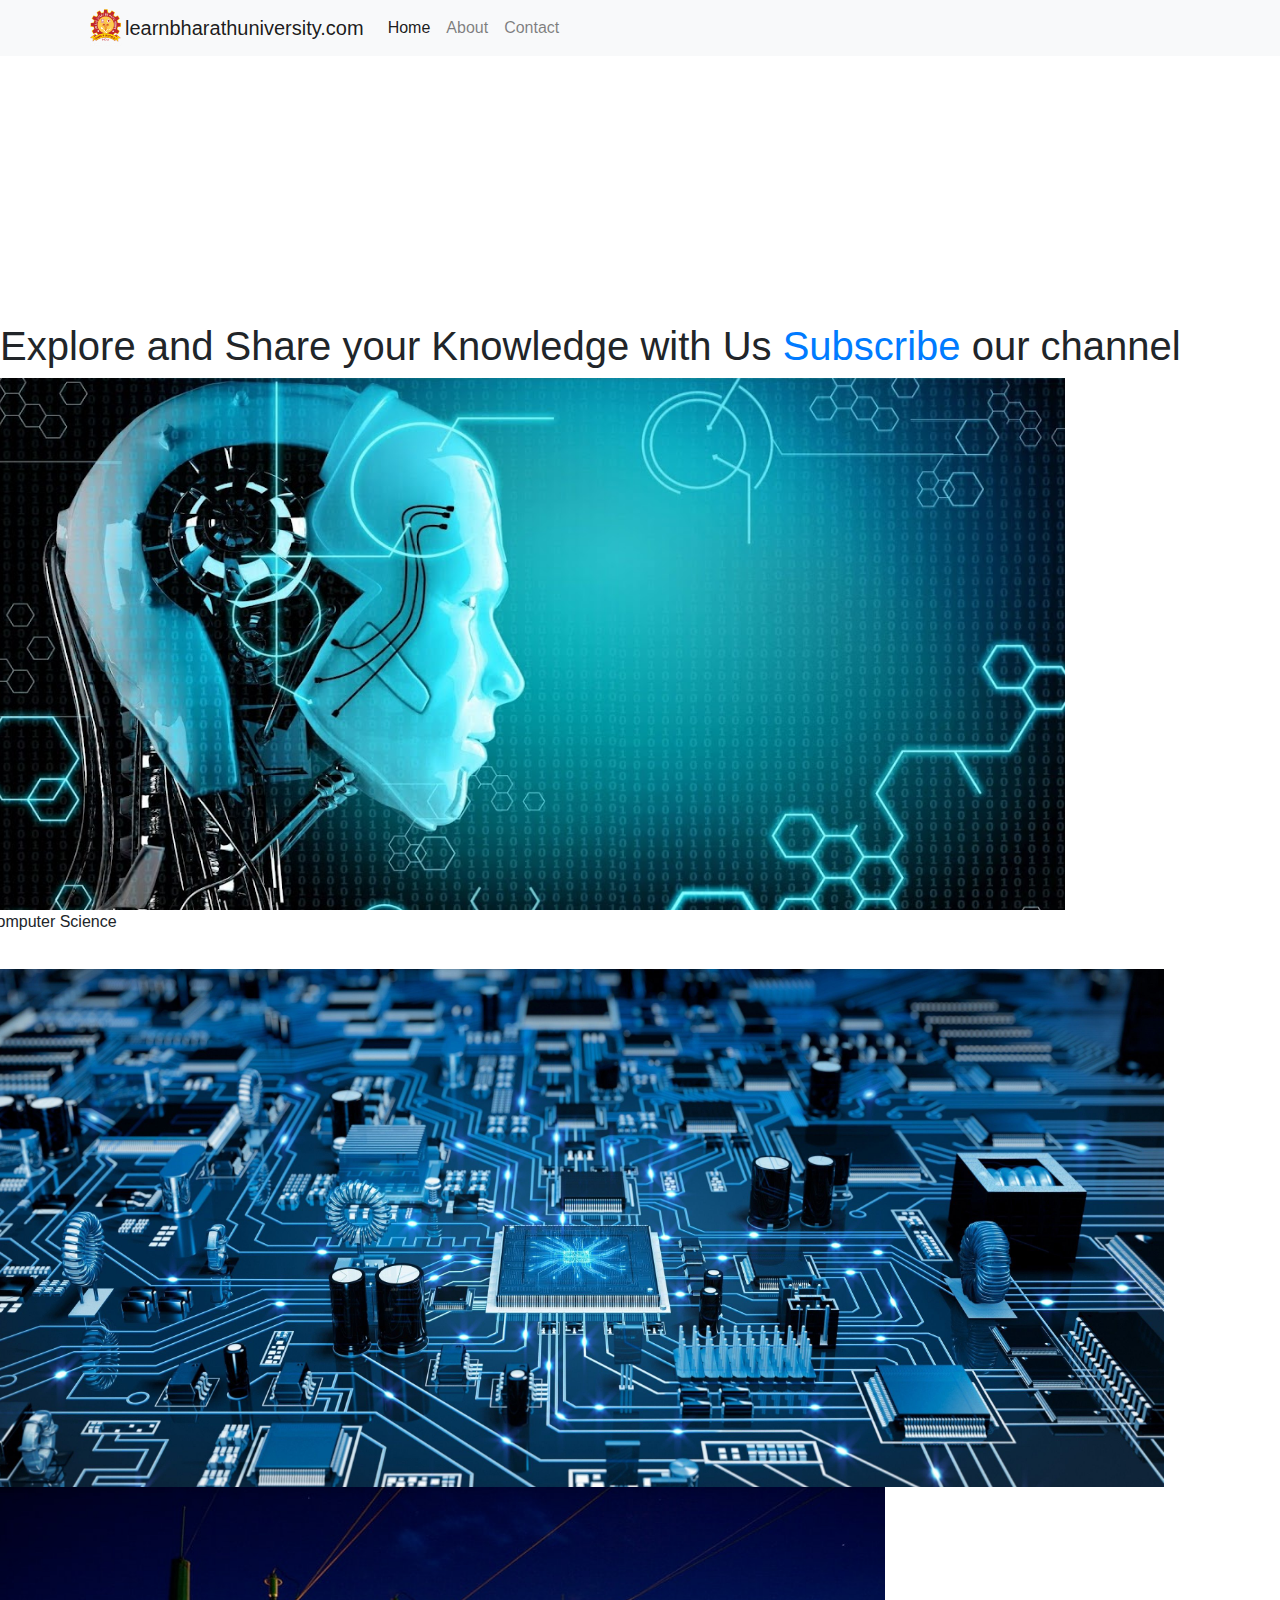
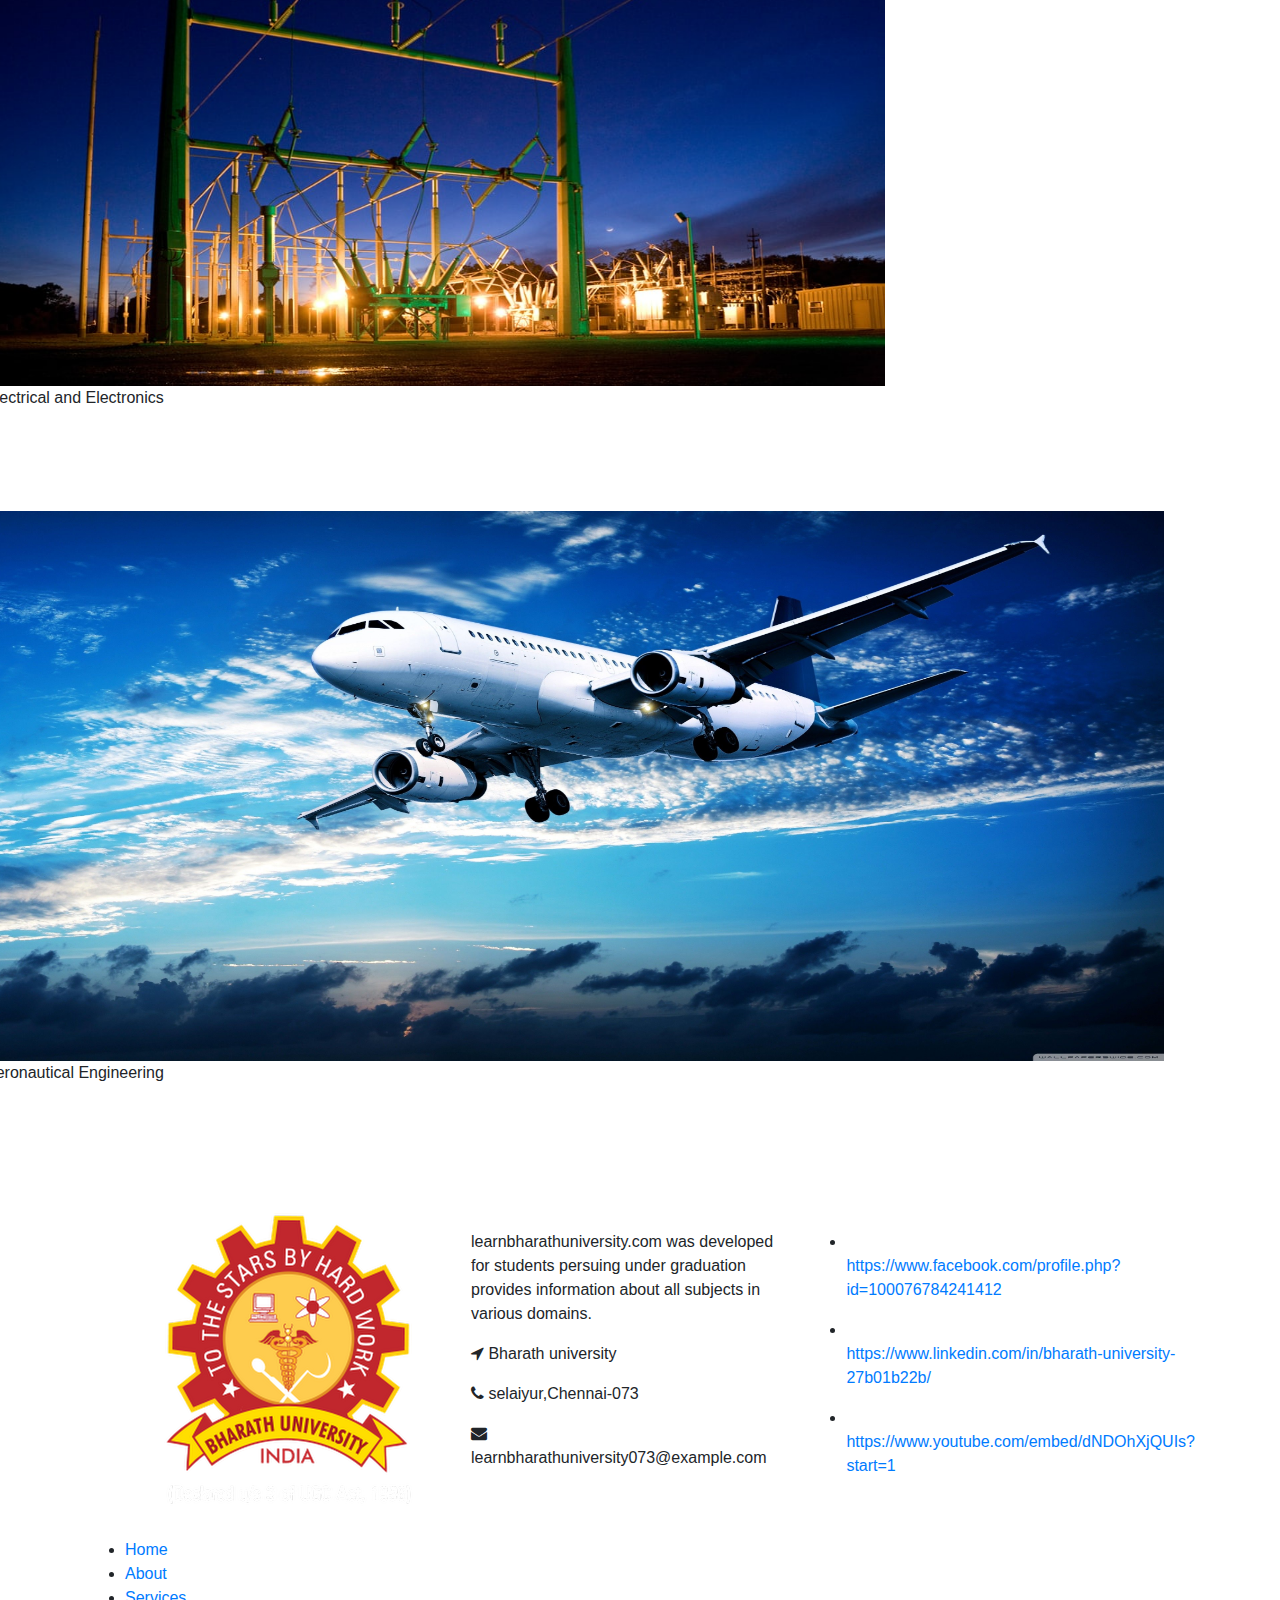
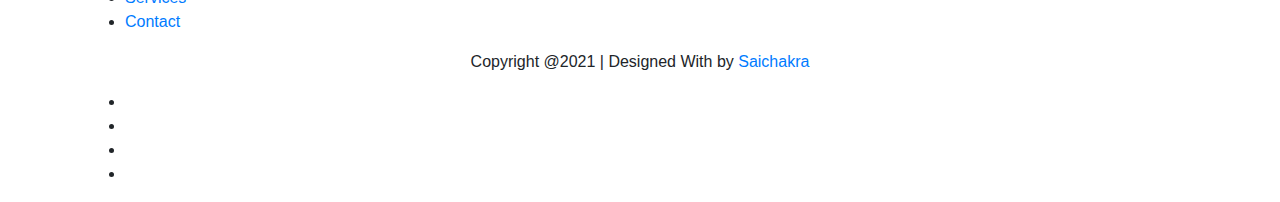
==== commit 5f66a258: "Update index.html" ====
--- a/index.html
+++ b/index.html
@@ -30,6 +30,8 @@
 <link rel="stylesheet" href="//cdnjs.cloudflare.com/ajax/libs/animate.css/3.7.0/animate.min.css">
 <link rel="stylesheet" href="//cdnjs.cloudflare.com/ajax/libs/OwlCarousel2/2.3.4/assets/owl.carousel.min.css">
 <link rel="stylesheet" href="//cdnjs.cloudflare.com/ajax/libs/OwlCarousel2/2.3.4/assets/owl.theme.default.css">
+    <script async src="https://pagead2.googlesyndication.com/pagead/js/adsbygoogle.js?client=ca-pub-1833088458795115"
+     crossorigin="anonymous"></script>
 
 </head>
 <body>
@@ -105,8 +107,10 @@
  <!--youtube link-->
 
 
-<div class="iframe-container">
+<div class="auto-resizable-iframe">
+  <div>
 <iframe width="560" height="315" src="https://www.youtube.com/embed/dNDOhXjQUIs?start=1" title="YouTube video player" frameborder="0" allow="accelerometer; autoplay; clipboard-write; encrypted-media; gyroscope; picture-in-picture" allowfullscreen></iframe>
+</div>
 </div>
 <div class="headings">
   <h1>Explore and Share your Knowledge with Us <a href="https://www.youtube.com/channel/UCsFg_WmSQu3IfpCHoEcMfqw">Subscribe</a> our channel</h1>
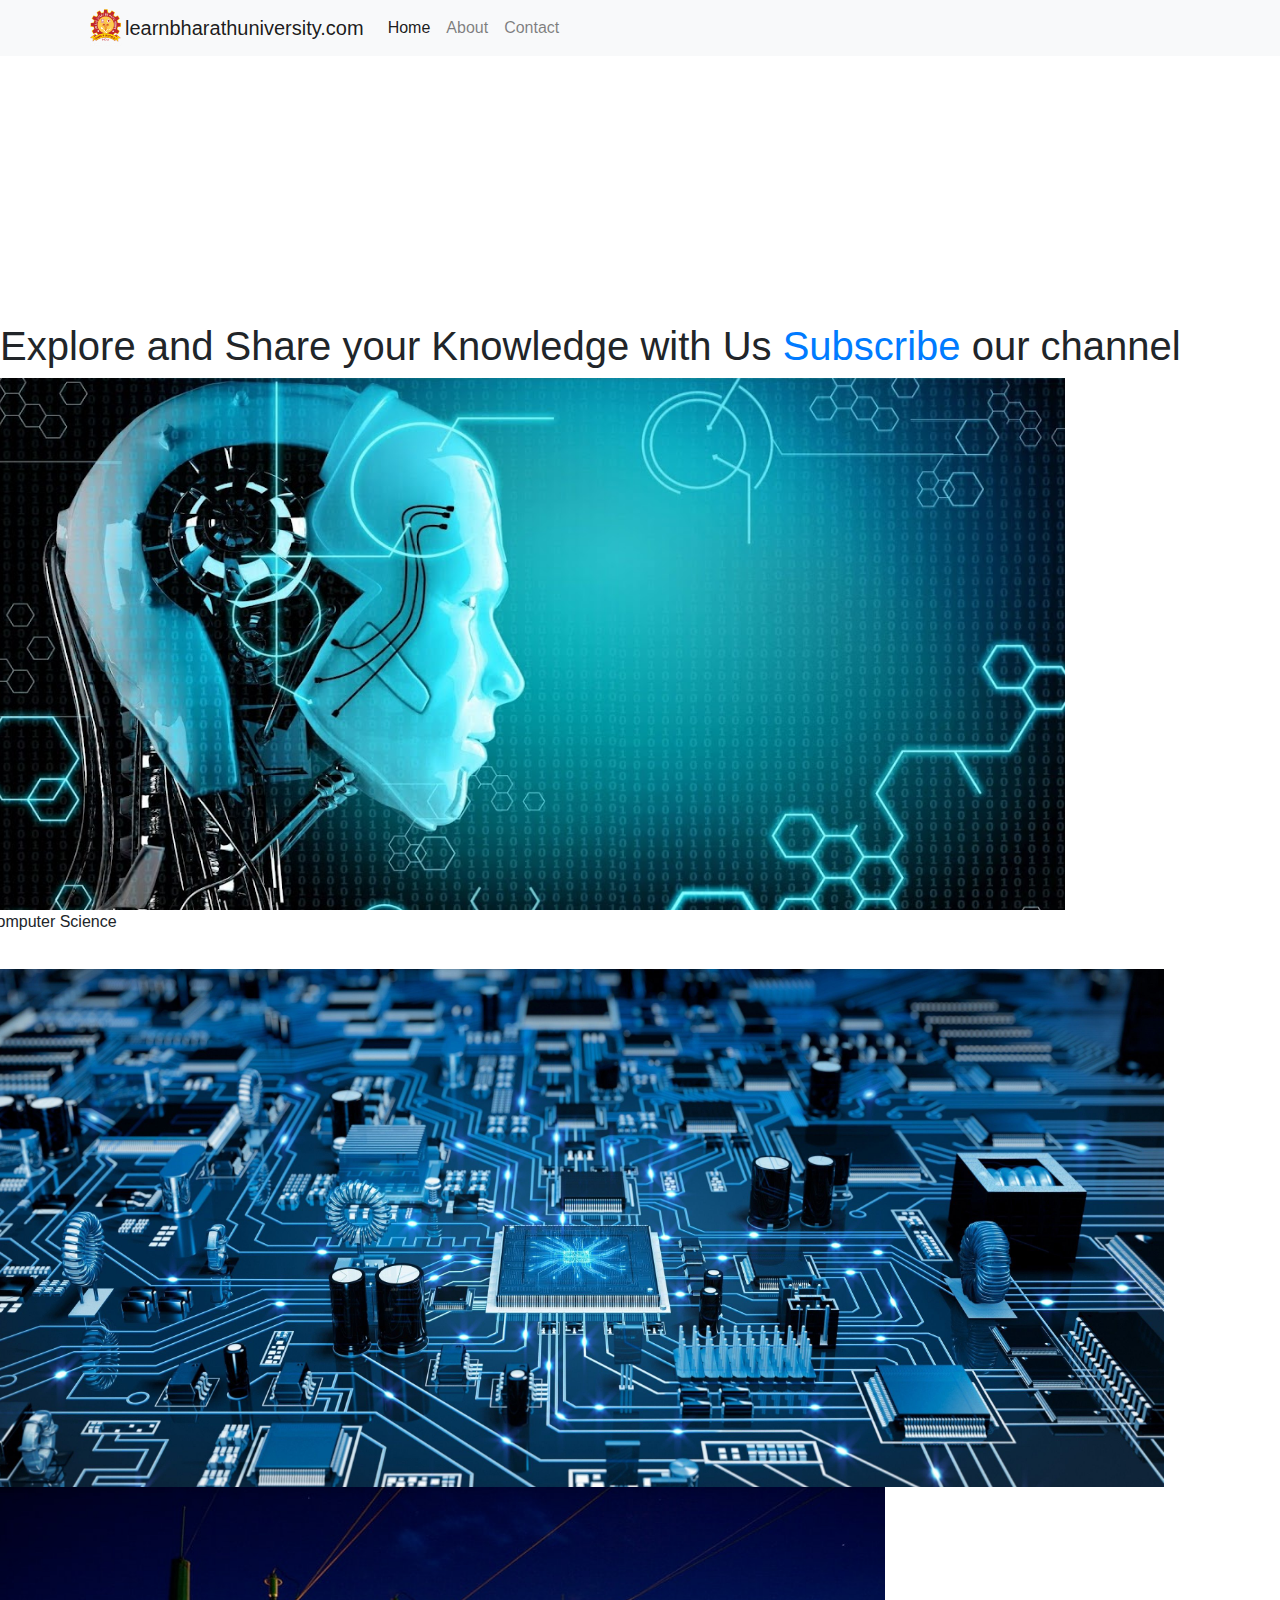
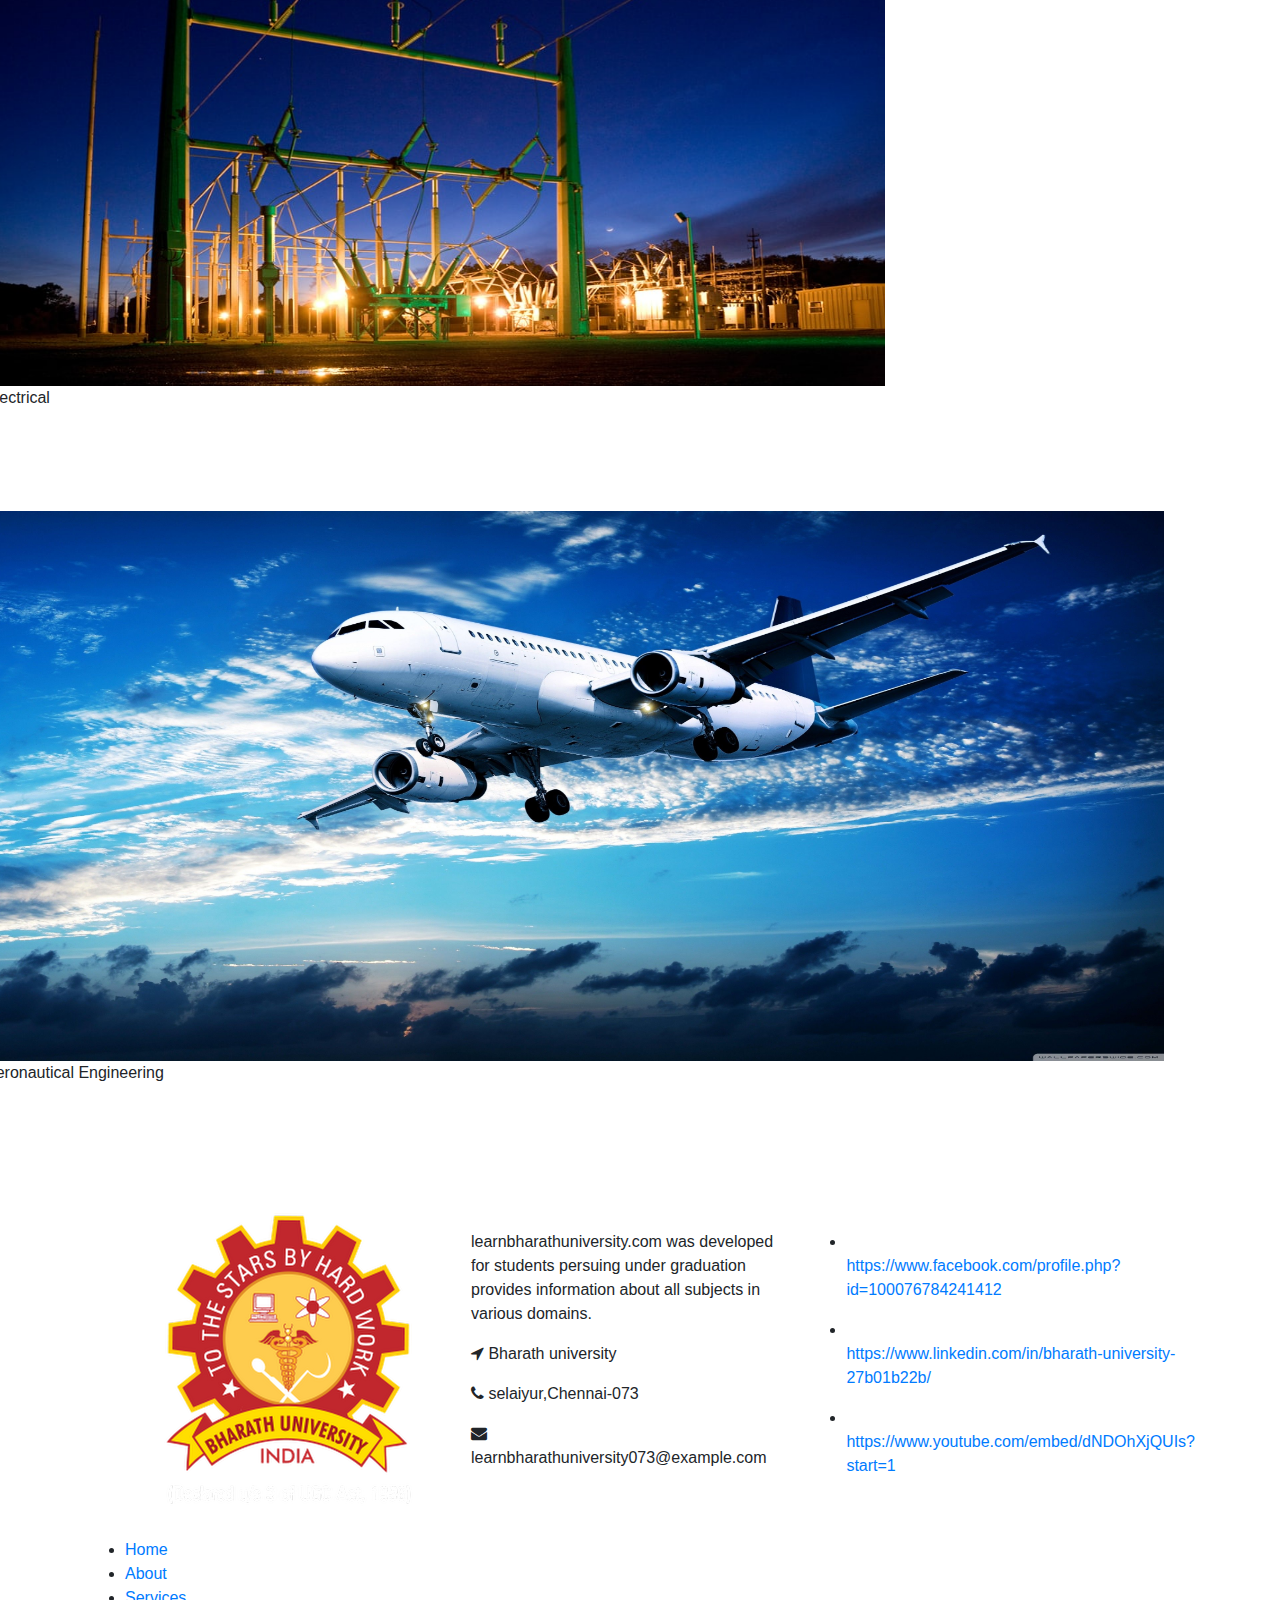
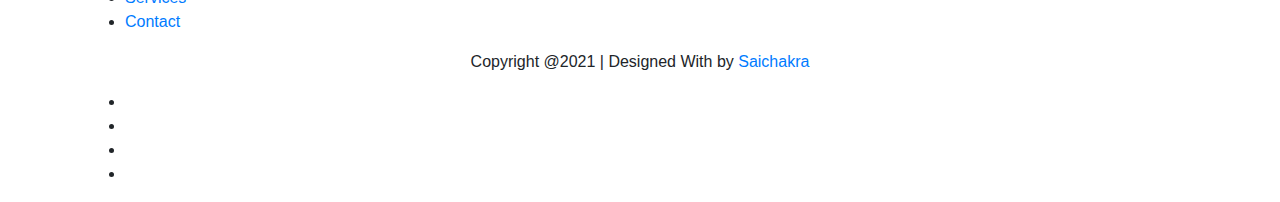
==== commit fb5431f4: "Update index.html" ====
--- a/index.html
+++ b/index.html
@@ -130,11 +130,11 @@
     </div>
     <div class="column">
      <a href="ece.html"> <img src="images/ece.jpg"  alt="ece" class="column-image"  height="100%"  width="90%" ></a>
-      <div class="centered">Electronics and Communications</div>
+      <div class="centered">Electronics</div>
     </div>
     <div class="column">
       <a href="eee.html"> <img src="images/eee.jpeg"  alt="eee" class="column-image" height="80%"  width="90%"  ></a>
-      <div class="top-image">Electrical and Electronics </div>
+      <div class="top-image">Electrical</div>
 
     </div>
     <div class="column">
